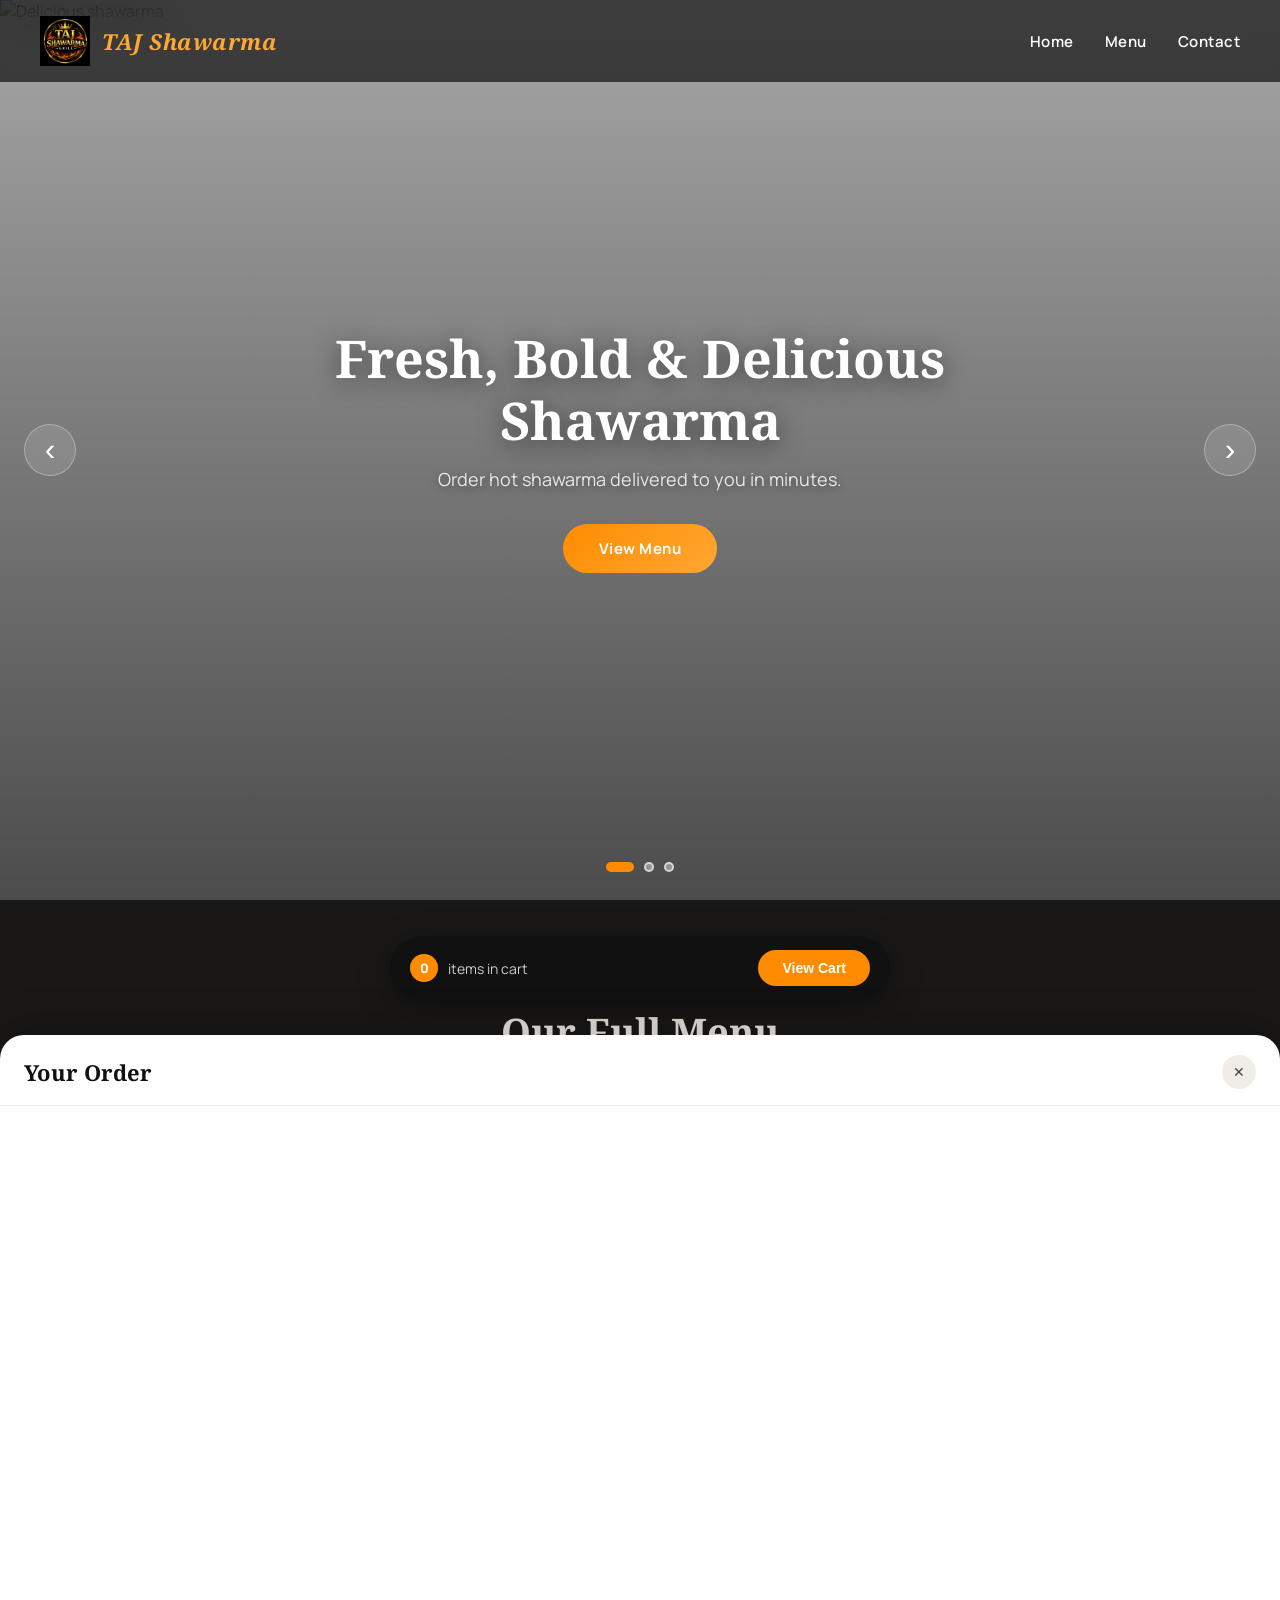
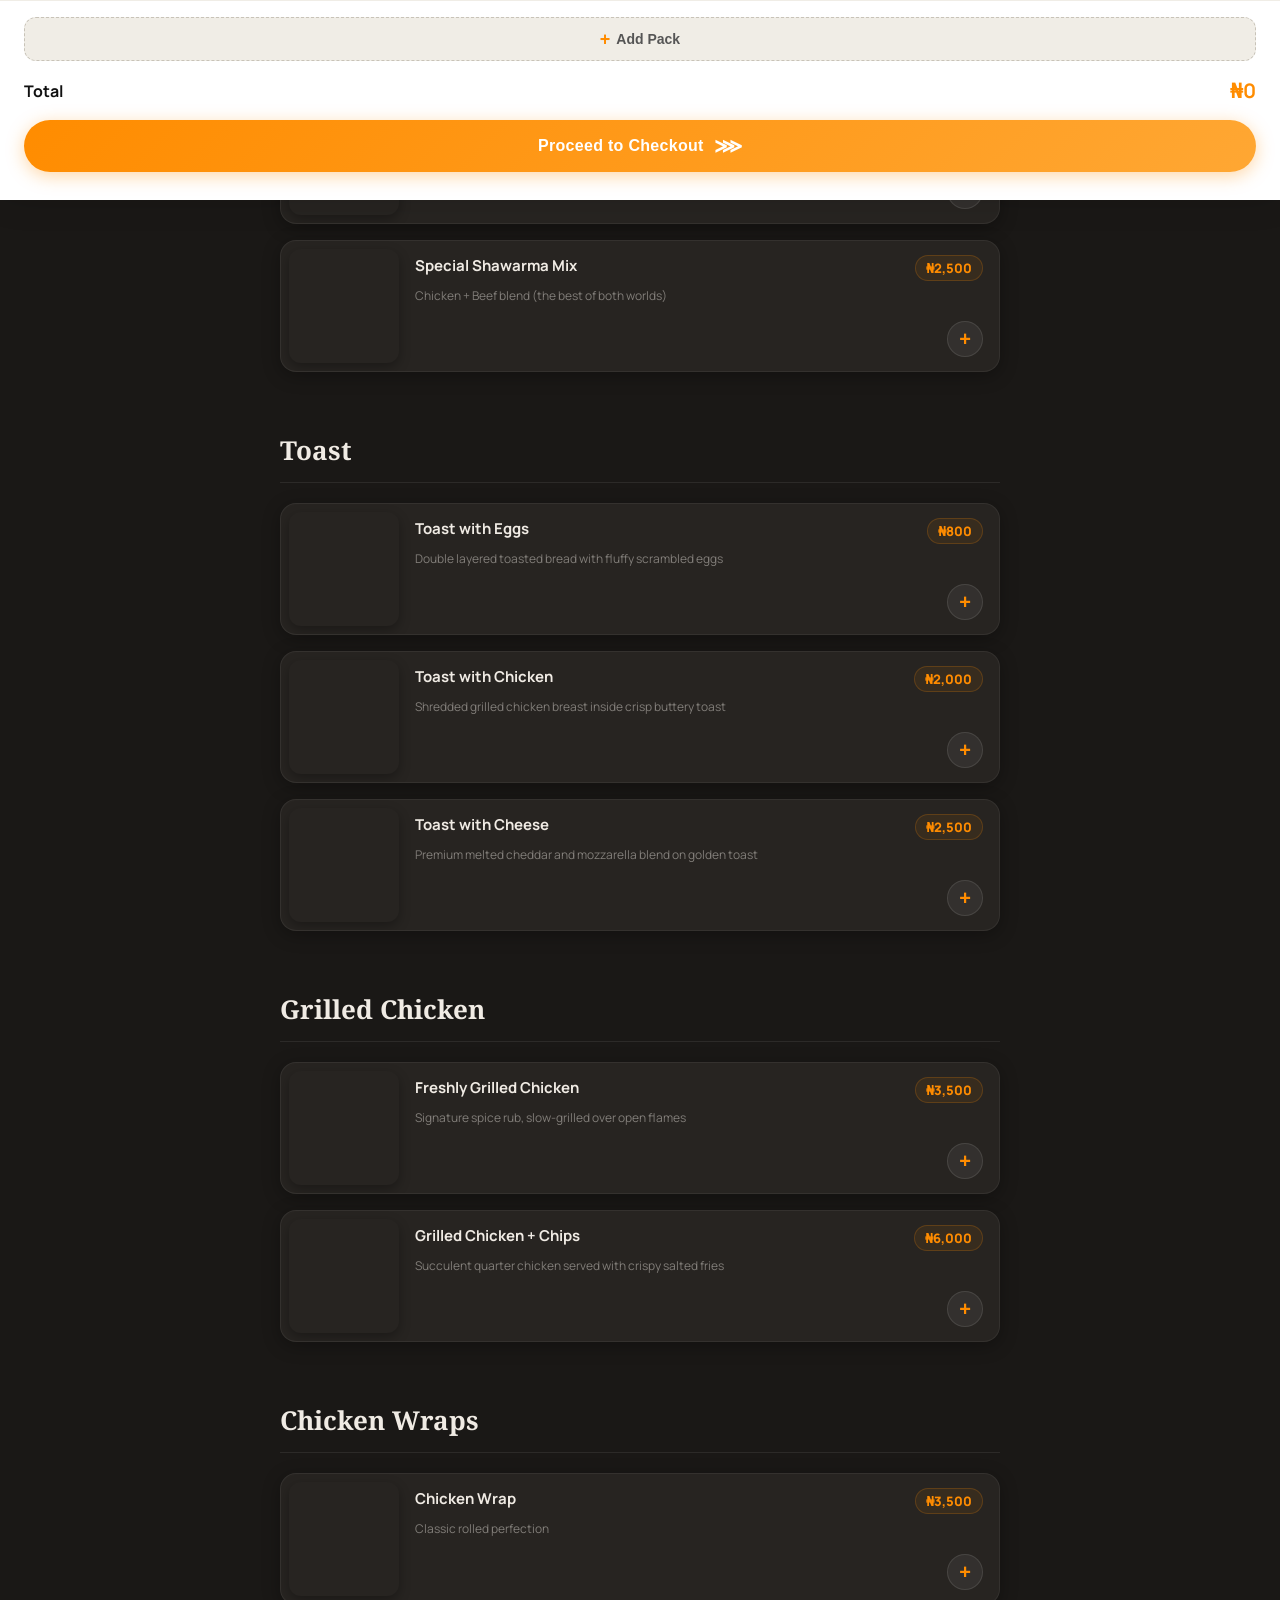
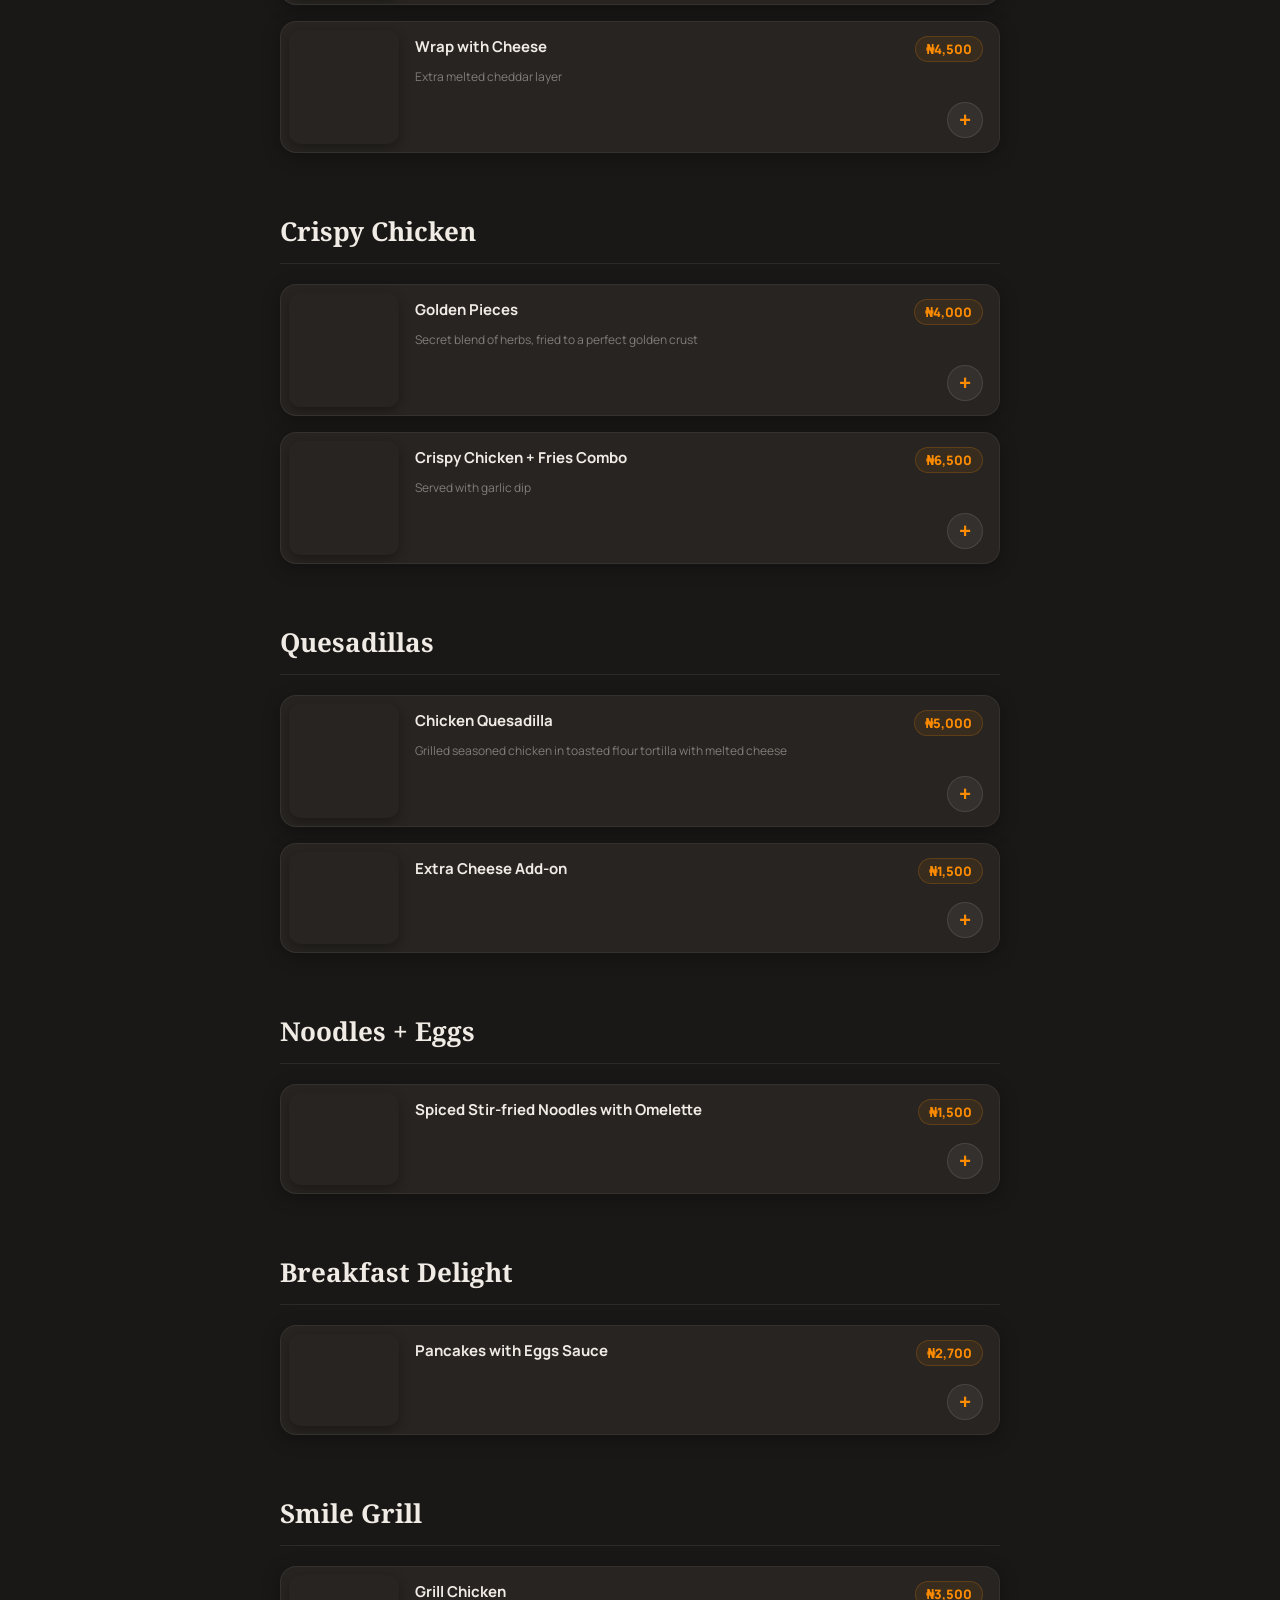
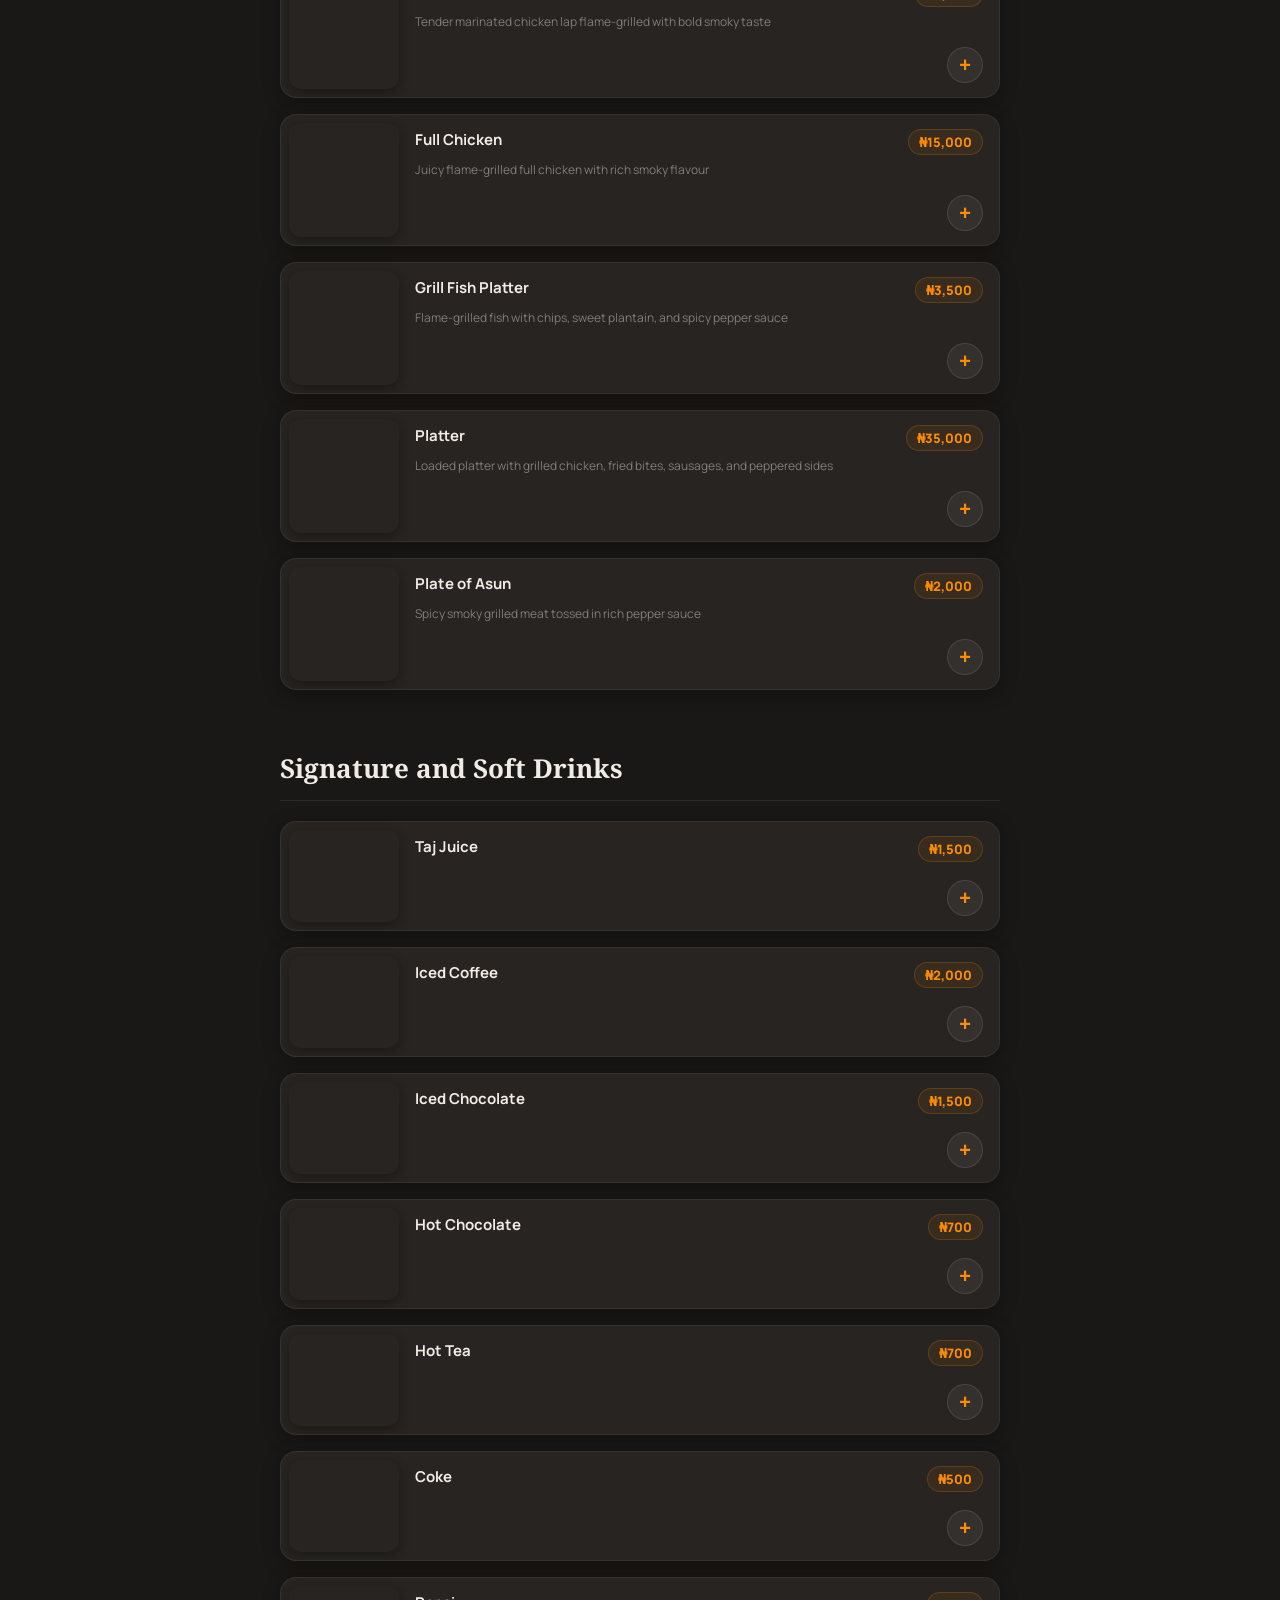
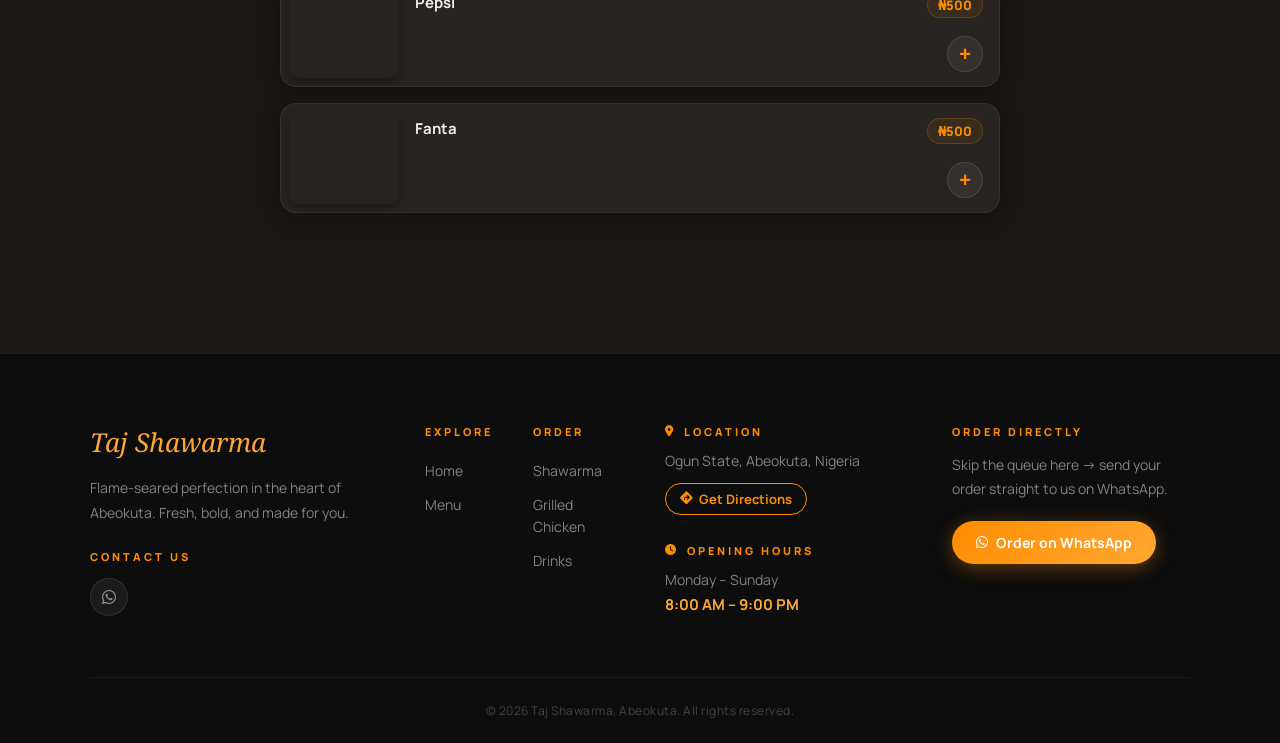
==== index.html @ 3cb5f91f "Flatten repo structure, removing redundant nested taj-restaurant/ folder Site files now live at the " ====
<!DOCTYPE html>
<html lang="en">
<head>
    <meta charset="UTF-8">
    <meta name="viewport" content="width=device-width, initial-scale=1.0">

    <!-- Open Graph — controls preview on WhatsApp, Twitter, Facebook etc -->
    <meta property="og:title" content="TAJ Shawarma — Order Fresh & Delicious Shawarma">
    <meta property="og:description" content="Order hot shawarma, grilled chicken, and our best delicacies. Fresh, bold and made for you in the heart of Abeokuta.">
    <meta property="og:image" content="https://tajshawarmahub.com/images/logo.png">
    <meta property="og:url" content="https://tajshawarmahub.com">
    <meta property="og:type" content="website">
    <meta property="og:site_name" content="TAJ Shawarma">

    <!-- WhatsApp specifically uses these -->
    <meta name="description" content="Order hot shawarma, grilled chicken, and our best delicacies. Fresh, bold and made for you in the heart of Abeokuta.">

    <!-- Twitter/X card -->
    <meta name="twitter:card" content="summary_large_image">
    <meta name="twitter:title" content="TAJ Shawarma — Order Fresh & Delicious Shawarma">
    <meta name="twitter:description" content="Order hot shawarma, grilled chicken, and our best delicacies. Fresh, bold and made for you in the heart of Abeokuta.">
    <meta name="twitter:image" content="https://tajshawarmahub.com/images/logo.png">
    
    <!-- Match status bar and browser chrome to site background -->
    <meta name="theme-color" content="#111110">
    <meta name="apple-mobile-web-app-status-bar-style" content="black-translucent">
    <title>TAJ Shawarma</title>

    <link rel="stylesheet" href="styles.css">

    <!-- ICONS -->
    <link rel="stylesheet" href="https://cdnjs.cloudflare.com/ajax/libs/font-awesome/6.5.0/css/all.min.css">

    <link rel="icon" type="image/x-icon" href="/favicon.ico">
    <link rel="icon" type="image/png" sizes="32x32" href="/favicon-32x32.png">
    <link rel="icon" type="image/png" sizes="16x16" href="/favicon-16x16.png">
    <link rel="apple-touch-icon" sizes="180x180" href="/apple-touch-icon.png">
    <link rel="android-chrome" sizes="192x192" href="/android-chrome-192x192.png">
    <link rel="android-chrome" sizes="512x512" href="/android-chrome-512x512.png">


    <!-- FONTS -->
    <link href="https://fonts.googleapis.com/css2?family=Noto+Serif:ital,wght@0,300;0,700;1,300;1,700&family=Manrope:wght@300;400;600;800&display=swap" rel="stylesheet">
</head>
<body>

<!-- NAVBAR -->
  <header class="navbar">
    <a href="#home" class="navbar-brand">
      <img src="images/logo.png" alt="Taj Shawarma Logo" class="logo">
      <span class="brand-name">TAJ Shawarma</span>
      
    </a>

      <nav>
        <a href="#home">Home</a>
        <a href="#menu">Menu</a>
        <a href="#footer-contact">Contact</a>
    </nav>

    <!-- HAMBURGER BUTTON -->
    <button class="hamburger" id="hamburgerBtn" aria-label="Open menu">
      <span></span>
      <span></span>
      <span></span>
    </button>

    <!-- MOBILE NAV OVERLAY -->
    <div class="mobile-nav-overlay" id="mobileNavOverlay"></div>

    <!-- MOBILE NAV DROPDOWN -->
    <div class="mobile-nav" id="mobileNav">
      <a href="#home" class="mobile-nav-link" onclick="closeHamburger()">Home</a>
      <a href="#menu" class="mobile-nav-link" onclick="closeHamburger()">Menu</a>
      <a href="#footer-contact" class="mobile-nav-link" onclick="closeHamburger()">Contact</a>
    </div>
  </header>

<!-- HERO SECTION -->
<!-- HERO SLIDER SECTION -->
<section id="home" class="hero-slider">

  <div class="slides">
    <div class="slide active">
      <img src="https://images.unsplash.com/photo-1424847651672-bf20a4b0982b?auto=format&fit=crop&w=1350&q=80" alt="Delicious shawarma">
      <div class="hero-text">
        <h2>Fresh, Bold & Delicious Shawarma</h2>
        <p>Order hot shawarma delivered to you in minutes.</p>
        <a href="#menu" class="btn">View Menu</a>
      </div>
    </div>
    <div class="slide">
      <img src="https://plus.unsplash.com/premium_photo-1679434137712-8b25bb94301a?q=80&w=1170&auto=format&fit=crop&ixlib=rb-4.1.0&ixid=M3wxMjA3fDB8MHxwaG90by1wYWdlfHx8fGVufDB8fHx8fA%3D%3D" alt="Friends eating together">
      <div class="hero-text">
        <h2>Enjoy Shawarma with Friends</h2>
        <p>Delicious meals for everyone.</p>
        <a href="#menu" class="btn">View Menu</a>
      </div>
    </div>
    <div class="slide">
      <img src="https://images.unsplash.com/photo-1504674900247-0877df9cc836?auto=format&fit=crop&w=1350&q=80" alt="Happy diners enjoying food">
      <div class="hero-text">
        <h2>Happy Moments, Great Food</h2>
        <p>Join us for a delicious dining experience.</p>
        <a href="#menu" class="btn">View Menu</a>
      </div>
    </div>
  </div>

  <!-- Overlay content
  <div class="hero-overlay"></div>
  <div class="hero-text">
    <span class="hero-badge">🔥 Hot & Fresh Daily</span>
    <h2>Fresh, Bold and Delicious Shawarma</h2>
    <p>Order hot shawarma delivered to you in minutes.</p>
    <a href="#menu" class="btn">View Menu</a>
  </div> -->

  <!-- Dot indicators -->
  <div class="slider-dots">
    <span class="dot active" onclick="goToSlide(0)"></span>
    <span class="dot" onclick="goToSlide(1)"></span>
    <span class="dot" onclick="goToSlide(2)"></span>
  </div>

  <!-- Arrow controls -->
  <button class="slider-arrow left" onclick="changeSlide(-1)">&#8249;</button>
  <button class="slider-arrow right" onclick="changeSlide(1)">&#8250;</button>

</section>

<!-- MENU SECTION -->
<section id="menu" class="menu">

  <div class="section-label">What We Serve</div>
  <h2>Our Full Menu</h2>

  <div class="menu-nav">
    <a href="#shawarma" class="menu-nav-btn">Shawarma</a>
    <a href="#toast" class="menu-nav-btn">Toast</a>
    <a href="#grilled-chicken" class="menu-nav-btn">Grilled Chicken</a>
    <a href="#chicken-wraps" class="menu-nav-btn">Wraps</a>
    <a href="#crispy-chicken" class="menu-nav-btn">Crispy Chicken</a>
    <a href="#quesadillas" class="menu-nav-btn">Quesadillas</a>
    <a href="#noodles-eggs" class="menu-nav-btn">Noodles</a>
    <a href="#breakfast-delight" class="menu-nav-btn">Breakfast</a>
    <a href="#smile-grill" class="menu-nav-btn">Smile Grill</a>
    <a href="#drinks" class="menu-nav-btn">Drinks</a>
  </div>


    <!-- SHAWARMA -->
  <div class="menu-category" id="shawarma">
    <div class="category-header">
      <h3>Shawarma</h3>
    </div>
    <ul>
      <li class="has-img" style="--item-bg: url('https://i.ibb.co/KjhT3j0z/Chicken-Shawarma.jpg')"
        data-name="Chicken Shawarma Single" data-price="2200">
        <div class="item-body">
        <div class="item-top">
          <span class="item-name">Chicken Shawarma <span class="item-variant">Single</span></span>
          <span class="item-price">₦2,200</span>
        </div>
        <p class="item-desc">Thinly sliced marinated chicken with authentic spices and creamy tahini sauce</p>
        <div class="item-add-btn" data-price="₦2,200">
          <div class="qty-box">
            <button class="qty-minus" style="display:none">−</button>
            <span class="qty-count" style="display:none">0</span>
            <button class="qty-plus">+</button>
          </div>
        </div>
        </div>
      </li>

      <li class="has-img" style="--item-bg: url('https://images.bolt.eu/store/2024/2024-05-23/8cba39e0-ebcb-4081-8398-24c038b699c0.jpeg')"
        data-name="Chicken Shawarma Double" data-price="2700">
        <div class="item-body">
        <div class="item-top">
          <span class="item-name">Chicken Shawarma <span class="item-variant">Double</span></span>
          <span class="item-price">₦2,700</span>
        </div>
        <p class="item-desc">Double portion with same authentic flavour, twice the satisfaction</p>
        <div class="item-add-btn" data-price="₦2,700">
          <div class="qty-box">
            <button class="qty-minus" style="display:none">−</button>
            <span class="qty-count" style="display:none">0</span>
            <button class="qty-plus">+</button>
          </div>
        </div>
        </div>
      </li>

      <li class="has-img" style="--item-bg: url('https://images.unsplash.com/photo-1719282432114-45fd6c6df642?q=80&w=1170&auto=format&fit=crop&ixlib=rb-4.1.0&ixid=M3wxMjA3fDB8MHxwaG90by1wYWdlfHx8fGVufDB8fHx8fA%3D%3D')"
        data-name="Beef Shawarma Single" data-price="2200">
        <div class="item-body">
        <div class="item-top">
          <span class="item-name">Beef Shawarma <span class="item-variant">Single</span></span>
          <span class="item-price">₦2,200</span>
        </div>
        <p class="item-desc">Prime beef strips slow-roasted with middle-eastern herbs and fresh vegetables</p>
        <div class="item-add-btn" data-price="₦2,200">
          <div class="qty-box">
            <button class="qty-minus" style="display:none">−</button>
            <span class="qty-count" style="display:none">0</span>
            <button class="qty-plus">+</button>
          </div>
        </div>
        </div>
      </li>

      <li class="has-img" style="--item-bg: url('https://i.ibb.co/Y7QQLrrd/Beef-Shawarma.jpg')"
        data-name="Beef Shawarma Double" data-price="2500">
        <div class="item-body">
        <div class="item-top">
          <span class="item-name">Beef Shawarma <span class="item-variant">Double</span></span>
          <span class="item-price">₦2,500</span>
        </div>
        <p class="item-desc">Double portion of slow-roasted prime beef</p>
        <div class="item-add-btn" data-price="₦2,500">
          <div class="qty-box">
            <button class="qty-minus" style="display:none">−</button>
            <span class="qty-count" style="display:none">0</span>
            <button class="qty-plus">+</button>
          </div>
        </div>
        </div>
      </li>

      <li class="has-img" style="--item-bg: url('https://tse3.mm.bing.net/th/id/OIP.FWAiS4ijzWME-Ws7s1Ph1wHaHa?rs=1&pid=ImgDetMain&o=7&rm=3')"
        data-name="Special Shawarma Mix" data-price="2500">
        <div class="item-body">
        <div class="item-top">
          <span class="item-name">Special Shawarma Mix</span>
          <span class="item-price">₦2,500</span>
        </div>
        <p class="item-desc">Chicken + Beef blend (the best of both worlds)</p>
        <div class="item-add-btn" data-price="₦2,500">
          <div class="qty-box">
            <button class="qty-minus" style="display:none">−</button>
            <span class="qty-count" style="display:none">0</span>
            <button class="qty-plus">+</button>
          </div>
        </div>
        </div>
      </li>
    </ul>
  </div>

  <!-- TOAST -->
  <div class="menu-category" id="toast">
    <div class="category-header">
      <h3>Toast</h3>
    </div>
    <ul>
      <li class="has-img" style="--item-bg: url('https://images.unsplash.com/photo-1617979417434-d80fbd960c90?q=80&w=1170&auto=format&fit=crop&ixlib=rb-4.1.0&ixid=M3wxMjA3fDB8MHxwaG90by1wYWdlfHx8fGVufDB8fHx8fA%3D%3D')"
        data-name="Toast with Eggs" data-price="800">
        <div class="item-body">
        <div class="item-top">
          <span class="item-name">Toast with Eggs</span>
          <span class="item-price">₦800</span>
        </div>
        <p class="item-desc">Double layered toasted bread with fluffy scrambled eggs</p>
        <div class="item-add-btn" data-price="₦800">
          <div class="qty-box">
            <button class="qty-minus" style="display:none">−</button>
            <span class="qty-count" style="display:none">0</span>
            <button class="qty-plus">+</button>
          </div>
        </div>
        </div>
      </li>

      <li class="has-img" style="--item-bg: url('https://i.ibb.co/bgL2cFb5/Toast.jpg')"
        data-name="Toast with Chicken" data-price="2000">
        <div class="item-body">
        <div class="item-top">
          <span class="item-name">Toast with Chicken</span>
          <span class="item-price">₦2,000</span>
        </div>
        <p class="item-desc">Shredded grilled chicken breast inside crisp buttery toast</p>
        <div class="item-add-btn" data-price="₦2,000">
          <div class="qty-box">
            <button class="qty-minus" style="display:none">−</button>
            <span class="qty-count" style="display:none">0</span>
            <button class="qty-plus">+</button>
          </div>
        </div>
        </div>
      </li>

      <li class="has-img" style="--item-bg: url('https://images.unsplash.com/photo-1528736235302-52922df5c122?auto=format&fit=crop&w=600&q=80')"
        data-name="Toast with Cheese" data-price="2500">
        <div class="item-body">
        <div class="item-top">
          <span class="item-name">Toast with Cheese</span>
          <span class="item-price">₦2,500</span>
        </div>
        <p class="item-desc">Premium melted cheddar and mozzarella blend on golden toast</p>
        <div class="item-add-btn" data-price="₦2,500">
          <div class="qty-box">
            <button class="qty-minus" style="display:none">−</button>
            <span class="qty-count" style="display:none">0</span>
            <button class="qty-plus">+</button>
          </div>
        </div>
        </div>
      </li>
    </ul>
  </div>

  <!-- GRILLED CHICKEN -->
  <div class="menu-category" id="grilled-chicken">
    <div class="category-header">
      <h3>Grilled Chicken</h3>
    </div>
    <ul>
      <li class="has-img" style="--item-bg: url('https://tse3.mm.bing.net/th/id/OIP.ZSlvjta1sApGPjA5KVGHiwHaHa?rs=1&pid=ImgDetMain&o=7&rm=3')"
        data-name="Freshly Grilled Chicken" data-price="3500">
        <div class="item-body">
        <div class="item-top">
          <span class="item-name">Freshly Grilled Chicken</span>
          <span class="item-price">₦3,500</span>
        </div>
        <p class="item-desc">Signature spice rub, slow-grilled over open flames</p>
        <div class="item-add-btn" data-price="₦3,500">
          <div class="qty-box">
            <button class="qty-minus" style="display:none">−</button>
            <span class="qty-count" style="display:none">0</span>
            <button class="qty-plus">+</button>
          </div>
        </div>
        </div>
      </li>

      <li class="has-img" style="--item-bg: url('https://i.ibb.co/8nGn46Mm/Chicken-and-Chips.jpg')"
        data-name="Grilled Chicken + Chips" data-price="6000">
        <div class="item-body">
        <div class="item-top">
          <span class="item-name">Grilled Chicken + Chips</span>
          <span class="item-price">₦6,000</span>
        </div>
        <p class="item-desc">Succulent quarter chicken served with crispy salted fries</p>
        <div class="item-add-btn" data-price="₦6,000">
          <div class="qty-box">
            <button class="qty-minus" style="display:none">−</button>
            <span class="qty-count" style="display:none">0</span>
            <button class="qty-plus">+</button>
          </div>
        </div>
        </div>
      </li>
    </ul>
  </div>

  <!-- CHICKEN WRAPS -->
  <div class="menu-category" id="chicken-wraps">
    <div class="category-header">
      <h3>Chicken Wraps</h3>
    </div>
    <ul>
      <li class="has-img" style="--item-bg: url('https://i.ibb.co/hRXfQtCL/Chicken-Wrap.jpg')"
        data-name="Chicken Wrap" data-price="3500">
        <div class="item-body">
        <div class="item-top">
          <span class="item-name">Chicken Wrap</span>
          <span class="item-price">₦3,500</span>
        </div>
        <p class="item-desc">Classic rolled perfection</p>
        <div class="item-add-btn" data-price="₦3,500">
          <div class="qty-box">
            <button class="qty-minus" style="display:none">−</button>
            <span class="qty-count" style="display:none">0</span>
            <button class="qty-plus">+</button>
          </div>
        </div>
        </div>
      </li>

      <li class="has-img" style="--item-bg: url('https://tse3.mm.bing.net/th/id/OIP.bn5Z5ETK8wUtoXwpkFj-nwHaI9?rs=1&pid=ImgDetMain&o=7&rm=3')"
        data-name="Wrap with Cheese" data-price="4500">
        <div class="item-body">
        <div class="item-top">
          <span class="item-name">Wrap with Cheese</span>
          <span class="item-price">₦4,500</span>
        </div>
        <p class="item-desc">Extra melted cheddar layer</p>
        <div class="item-add-btn" data-price="₦4,500">
          <div class="qty-box">
            <button class="qty-minus" style="display:none">−</button>
            <span class="qty-count" style="display:none">0</span>
            <button class="qty-plus">+</button>
          </div>
        </div>
        </div>
      </li>
    </ul>
  </div>

  <!-- CRISPY CHICKEN -->
  <div class="menu-category" id="crispy-chicken">
    <div class="category-header">
      <h3>Crispy Chicken</h3>
    </div>
    <ul>
      <li class="has-img" style="--item-bg: url('https://media.istockphoto.com/id/178381854/photo/three-pieces-of-fries-chicken-stacked-on-small-plate.jpg?s=170667a&w=0&k=20&c=hpvVls46t-u62W-ro908dzXBl8lhlgNxkOycTzVu4TY=')"
        data-name="Golden Pieces" data-price="4000">
        <div class="item-body">
        <div class="item-top">
          <span class="item-name">Golden Pieces</span>
          <span class="item-price">₦4,000</span>
        </div>
        <p class="item-desc">Secret blend of herbs, fried to a perfect golden crust</p>
        <div class="item-add-btn" data-price="₦4,000">
          <div class="qty-box">
            <button class="qty-minus" style="display:none">−</button>
            <span class="qty-count" style="display:none">0</span>
            <button class="qty-plus">+</button>
          </div>
        </div>
        </div>
      </li>

      <li class="has-img" style="--item-bg: url('https://media.istockphoto.com/id/1339624193/photo/chicken-strips.jpg?s=612x612&w=0&k=20&c=Z1i3xsG1bmA7UM1FQBGSyPjNAF7vPN9T5usJ_Jv8PGA=')"
        data-name="Crispy Chicken + Fries Combo" data-price="6500">
        <div class="item-body">
        <div class="item-top">
          <span class="item-name">Crispy Chicken + Fries Combo</span>
          <span class="item-price">₦6,500</span>
        </div>
        <p class="item-desc">Served with garlic dip</p>
        <div class="item-add-btn" data-price="₦6,500">
          <div class="qty-box">
            <button class="qty-minus" style="display:none">−</button>
            <span class="qty-count" style="display:none">0</span>
            <button class="qty-plus">+</button>
          </div>
        </div>
        </div>
      </li>
    </ul>
  </div>

  <!-- QUESADILLAS -->
  <div class="menu-category" id="quesadillas">
    <div class="category-header">
      <h3>Quesadillas</h3>
    </div>
    <ul>
      <li class="has-img" style="--item-bg: url('https://i.ibb.co/9zf8j9H/Quesadillas.jpg')"
        data-name="Chicken Quesadilla" data-price="5000">
        <div class="item-body">
        <div class="item-top">
          <span class="item-name">Chicken Quesadilla</span>
          <span class="item-price">₦5,000</span>
        </div>
        <p class="item-desc">Grilled seasoned chicken in toasted flour tortilla with melted cheese</p>
        <div class="item-add-btn" data-price="₦5,000">
          <div class="qty-box">
            <button class="qty-minus" style="display:none">−</button>
            <span class="qty-count" style="display:none">0</span>
            <button class="qty-plus">+</button>
          </div>
        </div>
        </div>
      </li>

      <li class="has-img" style="--item-bg: url('https://images.unsplash.com/photo-1683314573424-b0da0c795a07?q=80&w=1170&auto=format&fit=crop&ixlib=rb-4.1.0&ixid=M3wxMjA3fDB8MHxwaG90by1wYWdlfHx8fGVufDB8fHx8fA%3D%3D')"
        data-name="Extra Cheese Add-on" data-price="1500">
        <div class="item-body">
        <div class="item-top">
          <span class="item-name">Extra Cheese Add-on</span>
          <span class="item-price">₦1,500</span>
        </div>
        <div class="item-add-btn" data-price="₦1,500">
          <div class="qty-box">
            <button class="qty-minus" style="display:none">−</button>
            <span class="qty-count" style="display:none">0</span>
            <button class="qty-plus">+</button>
          </div>
        </div>
        </div>
      </li>
    </ul>
  </div>

  <!-- NOODLES & EGGS -->
  <div class="menu-category" id="noodles-eggs">
    <div class="category-header">
      <h3>Noodles + Eggs</h3>
    </div>
    <ul>
      <li class="has-img" style="--item-bg: url('https://i.ibb.co/nskr1y2n/Noodles-and-eggs.jpg')"
        data-name="Spiced Stir-fried Noodles with Omelette" data-price="1500">
        <div class="item-body">
        <div class="item-top">
          <span class="item-name">Spiced Stir-fried Noodles with Omelette</span>
          <span class="item-price">₦1,500</span>
        </div>
        <div class="item-add-btn" data-price="₦1,500">
          <div class="qty-box">
            <button class="qty-minus" style="display:none">−</button>
            <span class="qty-count" style="display:none">0</span>
            <button class="qty-plus">+</button>
          </div>
        </div>
        </div>
      </li>
    </ul>
  </div>

  <!-- BREAKFAST DELIGHT -->
  <div class="menu-category" id="breakfast-delight">
    <div class="category-header">
      <h3>Breakfast Delight</h3>
    </div>
    <ul>
      <li class="has-img" style="--item-bg: url('https://images.unsplash.com/photo-1567620905732-2d1ec7ab7445?auto=format&fit=crop&w=600&q=80')"
        data-name="Pancakes with Eggs Sauce" data-price="2700">
        <div class="item-body">
        <div class="item-top">
          <span class="item-name">Pancakes with Eggs Sauce</span>
          <span class="item-price">₦2,700</span>
        </div>
        <div class="item-add-btn" data-price="₦2,700">
          <div class="qty-box">
            <button class="qty-minus" style="display:none">−</button>
            <span class="qty-count" style="display:none">0</span>
            <button class="qty-plus">+</button>
          </div>
        </div>
        </div>
      </li>
    </ul>
  </div>

  <!-- SMILE GRILL -->
  <div class="menu-category" id="smile-grill">
    <div class="category-header">
      <h3>Smile Grill</h3>
    </div>
    <ul>
      <li class="has-img" style="--item-bg: url('https://i.ibb.co/5g3PgL83/Grilled-chicken.jpg')"
        data-name="Grill Chicken" data-price="3500">
        <div class="item-body">
        <div class="item-top">
          <span class="item-name">Grill Chicken</span>
          <span class="item-price">₦3,500</span>
        </div>
        <p class="item-desc">Tender marinated chicken lap flame-grilled with bold smoky taste</p>
        <div class="item-add-btn" data-price="₦3,500">
          <div class="qty-box">
            <button class="qty-minus" style="display:none">−</button>
            <span class="qty-count" style="display:none">0</span>
            <button class="qty-plus">+</button>
          </div>
        </div>
        </div>
      </li>

      <li class="has-img" style="--item-bg: url('https://tse1.mm.bing.net/th/id/OIP.4eDwaq710LGubCPSLOVScQHaHa?rs=1&pid=ImgDetMain&o=7&rm=3')"
        data-name="Full Chicken" data-price="15000">
        <div class="item-body">
        <div class="item-top">
          <span class="item-name">Full Chicken</span>
          <span class="item-price">₦15,000</span>
        </div>
        <p class="item-desc">Juicy flame-grilled full chicken with rich smoky flavour</p>
        <div class="item-add-btn" data-price="₦15,000">
          <div class="qty-box">
            <button class="qty-minus" style="display:none">−</button>
            <span class="qty-count" style="display:none">0</span>
            <button class="qty-plus">+</button>
          </div>
        </div>
        </div>
      </li>

      <li class="has-img" style="--item-bg: url('https://i.ibb.co/tPp9rr2Q/Fish-platter.jpg')"
        data-name="Grill Fish Platter" data-price="3500">
        <div class="item-body">
        <div class="item-top">
          <span class="item-name">Grill Fish Platter</span>
          <span class="item-price">₦3,500</span>
        </div>
        <p class="item-desc">Flame-grilled fish with chips, sweet plantain, and spicy pepper sauce</p>
        <div class="item-add-btn" data-price="₦3,500">
          <div class="qty-box">
            <button class="qty-minus" style="display:none">−</button>
            <span class="qty-count" style="display:none">0</span>
            <button class="qty-plus">+</button>
          </div>
        </div>
        </div>
      </li>

      <li class="has-img" style="--item-bg: url('https://i.ibb.co/0Vsn3BzD/Platter.jpg')"
        data-name="Platter" data-price="35000">
        <div class="item-body">
        <div class="item-top">
          <span class="item-name">Platter</span>
          <span class="item-price">₦35,000</span>
        </div>
        <p class="item-desc">Loaded platter with grilled chicken, fried bites, sausages, and peppered sides</p>
        <div class="item-add-btn" data-price="₦35,000">
          <div class="qty-box">
            <button class="qty-minus" style="display:none">−</button>
            <span class="qty-count" style="display:none">0</span>
            <button class="qty-plus">+</button>
          </div>
        </div>
        </div>
      </li>
      
      <li class="has-img" style="--item-bg: url('https://i0.wp.com/palatablepastime.com/wp-content/uploads/2019/01/ethiopian-beef-siga-tibs-sq.jpg?w=1650&ssl=1')"
        data-name="Plate of Asun" data-price="2000">
        <div class="item-body">
        <div class="item-top">
          <span class="item-name">Plate of Asun</span>
          <span class="item-price">₦2,000</span>
        </div>
        <p class="item-desc">Spicy smoky grilled meat tossed in rich pepper sauce</p>
        <div class="item-add-btn" data-price="₦2,000">
          <div class="qty-box">
            <button class="qty-minus" style="display:none">−</button>
            <span class="qty-count" style="display:none">0</span>
            <button class="qty-plus">+</button>
          </div>
        </div>
        </div>
      </li>

     </ul>
  </div>
  
  <!-- DRINKS -->
  <div class="menu-category" id="drinks">
    <div class="category-header">
      <h3>Signature and Soft Drinks</h3>
    </div>
    <ul>
      <li class="has-img" style="--item-bg: url('https://i.ibb.co/DDDJ3z2R/Taj-juice.jpg')"
        data-name="Taj Juice" data-price="1500">
        <div class="item-body">
        <div class="item-top">
          <span class="item-name">Taj Juice</span>
          <span class="item-price">₦1,500</span>
        </div>
        <div class="item-add-btn" data-price="₦1,500">
          <div class="qty-box">
            <button class="qty-minus" style="display:none">−</button>
            <span class="qty-count" style="display:none">0</span>
            <button class="qty-plus">+</button>
          </div>
        </div>
        </div>
      </li>

      <li class="has-img" style="--item-bg: url('https://images.unsplash.com/photo-1517701604599-bb29b565090c?auto=format&fit=crop&w=600&q=80')"
        data-name="Iced Coffee" data-price="2000">
        <div class="item-body">
        <div class="item-top">
          <span class="item-name">Iced Coffee</span>
          <span class="item-price">₦2,000</span>
        </div>
        <div class="item-add-btn" data-price="₦2,000">
          <div class="qty-box">
            <button class="qty-minus" style="display:none">−</button>
            <span class="qty-count" style="display:none">0</span>
            <button class="qty-plus">+</button>
          </div>
        </div>
        </div>
      </li>

      <li class="has-img" style="--item-bg: url('https://images.unsplash.com/photo-1515316416554-1af1fbca57a2?q=80&w=764&auto=format&fit=crop&ixlib=rb-4.1.0&ixid=M3wxMjA3fDB8MHxwaG90by1wYWdlfHx8fGVufDB8fHx8fA%3D%3D')"
        data-name="Iced Chocolate" data-price="1500">
        <div class="item-body">
        <div class="item-top">
          <span class="item-name">Iced Chocolate</span>
          <span class="item-price">₦1,500</span>
        </div>
        <div class="item-add-btn" data-price="₦1,500">
          <div class="qty-box">
            <button class="qty-minus" style="display:none">−</button>
            <span class="qty-count" style="display:none">0</span>
            <button class="qty-plus">+</button>
          </div>
        </div>
        </div>
      </li>

      <li class="has-img" style="--item-bg: url('https://images.unsplash.com/photo-1542990253-0d0f5be5f0ed?q=80&w=687&auto=format&fit=crop&ixlib=rb-4.1.0&ixid=M3wxMjA3fDB8MHxwaG90by1wYWdlfHx8fGVufDB8fHx8fA%3D%3D')"
        data-name="Hot Chocolate" data-price="700">
        <div class="item-body">
        <div class="item-top">
          <span class="item-name">Hot Chocolate</span>
          <span class="item-price">₦700</span>
        </div>
        <div class="item-add-btn" data-price="₦700">
          <div class="qty-box">
            <button class="qty-minus" style="display:none">−</button>
            <span class="qty-count" style="display:none">0</span>
            <button class="qty-plus">+</button>
          </div>
        </div>
        </div>
      </li>

      <li class="has-img" style="--item-bg: url('https://images.unsplash.com/photo-1610137312377-f2334bc3b279?q=80&w=687&auto=format&fit=crop&ixlib=rb-4.1.0&ixid=M3wxMjA3fDB8MHxwaG90by1wYWdlfHx8fGVufDB8fHx8fA%3D%3D')"
        data-name="Hot Tea" data-price="700">
        <div class="item-body">
        <div class="item-top">
          <span class="item-name">Hot Tea</span>
          <span class="item-price">₦700</span>
        </div>
        <div class="item-add-btn" data-price="₦700">
          <div class="qty-box">
            <button class="qty-minus" style="display:none">−</button>
            <span class="qty-count" style="display:none">0</span>
            <button class="qty-plus">+</button>
          </div>
        </div>
        </div>
      </li>

      <li class="has-img" style="--item-bg: url('https://blog.overnightprints.com/wp-content/uploads/2017/01/Coca-Cola-bottle_400x600.jpg')"
        data-name="Coke" data-price="500">
        <div class="item-body">
        <div class="item-top">
          <span class="item-name">Coke</span>
          <span class="item-price">₦500</span>
        </div>
        <div class="item-add-btn" data-price="₦500">
          <div class="qty-box">
            <button class="qty-minus" style="display:none">−</button>
            <span class="qty-count" style="display:none">0</span>
            <button class="qty-plus">+</button>
          </div>
        </div>
        </div>
      </li>

      <li class="has-img" style="--item-bg: url('https://tse3.mm.bing.net/th/id/OIP.O85fAbVot7SXPmT4Q4_SYwHaHa?rs=1&pid=ImgDetMain&o=7&rm=3')"
        data-name="Pepsi" data-price="500">
        <div class="item-body">
        <div class="item-top">
          <span class="item-name">Pepsi</span>
          <span class="item-price">₦500</span>
        </div>
        <div class="item-add-btn" data-price="₦500">
          <div class="qty-box">
            <button class="qty-minus" style="display:none">−</button>
            <span class="qty-count" style="display:none">0</span>
            <button class="qty-plus">+</button>
          </div>
        </div>
        </div>
      </li>

      <li class="has-img" style="--item-bg: url('https://5.imimg.com/data5/SELLER/Default/2022/7/HQ/IH/YD/145631512/51k6u9u3nhl-sl1500--1000x1000.jpg')"
        data-name="Fanta" data-price="500">
        <div class="item-body">
        <div class="item-top">
          <span class="item-name">Fanta</span>
          <span class="item-price">₦500</span>
        </div>
        <div class="item-add-btn" data-price="₦500">
          <div class="qty-box">
            <button class="qty-minus" style="display:none">−</button>
            <span class="qty-count" style="display:none">0</span>
            <button class="qty-plus">+</button>
          </div>
        </div>
        </div>
      </li>
    </ul>
  </div>

</section>

<!-- FOOTER -->
<footer class="site-footer">

    <div class="footer-inner">

        <div class="footer-brand">
            <p class="footer-logo">Taj Shawarma</p>
            <p class="footer-tagline">Flame-seared perfection in the heart of Abeokuta. Fresh, bold, and made for you.</p>
            <div id="footer-contact">
              <p class="footer-contact-label">Contact Us</p>
              <div class="footer-socials">
                  <a href="https://wa.me/2348156137303" target="_blank"><i class="fa-brands fa-whatsapp"></i></a>
              </div>
          </div>
        </div>

        <div class="footer-links">
            <div class="footer-col">
                <h4>Explore</h4>
                <ul>
                    <li><a href="#home">Home</a></li>
                    <li><a href="#menu">Menu</a></li>
                </ul>
            </div>
            <div class="footer-col">
                <h4>Order</h4>
                <ul>
                    <li><a href="#shawarma">Shawarma</a></li>
                    <li><a href="#grilled-chicken">Grilled Chicken</a></li>
                    <li><a href="#drinks">Drinks</a></li>
                </ul>
            </div>
        </div>

        <div class="footer-info">
            <div class="footer-info-block">
                <h4><i class="fa-solid fa-location-dot"></i> Location</h4>
                <p>Ogun State, Abeokuta, Nigeria</p>
                <a href="https://maps.app.goo.gl/V3oubwwoCo2d2vrn6?g_st=iw" target="_blank" class="footer-directions">
                    <i class="fa-solid fa-diamond-turn-right"></i> Get Directions
                </a>
            </div>
            <div class="footer-info-block">
                <h4><i class="fa-solid fa-clock"></i> Opening Hours</h4>
                <p>Monday – Sunday</p>
                <p class="footer-hours">8:00 AM – 9:00 PM</p>
            </div>
        </div>

        <div class="footer-cta">
            <h4>Order Directly</h4>
            <p>Skip the queue here -> send your order straight to us on WhatsApp.</p>
            <a href="https://wa.me/2348156137303?text=Hello%20TAJ%20Shawarma,%20I%20want%20to%20order" target="_blank" class="footer-order-btn">
                <i class="fa-brands fa-whatsapp"></i> Order on WhatsApp
            </a>
        </div>

    </div>

    <div class="footer-bottom">
        <p>© 2026 Taj Shawarma, Abeokuta. All rights reserved.</p>
    </div>

</footer>

<script src="script.js"></script>

<!-- CART BAR -->
<div class="cart-bar" id="cartBar">
  <div class="cart-bar-left">
    <span class="cart-bar-count" id="cartBarCount">0</span>
    <span class="cart-bar-label">items in cart</span>
  </div>
  <button class="cart-bar-btn" onclick="openCart()">View Cart</button>
</div>

<!-- CART DRAWER -->
<div class="cart-overlay" id="cartOverlay" onclick="closeCart()"></div>

<div class="cart-drawer" id="cartDrawer">

  <div class="cart-drawer-header">
    <h3>Your Order</h3>
    <button class="cart-close" onclick="closeCart()">&#10005;</button>
  </div>

  <div class="cart-drawer-body" id="cartDrawerBody">
    <!-- Packs render here -->
  </div>

  <div class="cart-drawer-footer">
    <button class="cart-add-pack" onclick="addPack()">
      <span>+</span> Add Pack
    </button>
    <div class="cart-total-row">
      <span>Total</span>
      <span id="cartTotal">₦0</span>
    </div>
  <button class="cart-checkout" onclick="goToCheckout()">
    Proceed to Checkout <span class="checkout-arrow">⋙</span>
  </button>
  </div>

</div>
</body>
</html>
---- styles.css ----
/* ═══════════════════════════════════════
   TAJ SHAWARMA — MAIN STYLESHEET
   ═══════════════════════════════════════ */

/* ─── CSS VARIABLES ─── */
:root {
    --orange: #FF8C00;
    --orange-light: #FFA733;
    --orange-glow: rgba(255, 140, 0, 0.35);
    --dark: #0d0d0d;
    --dark-card: #1a1a1a;
    --white: #ffffff;
    --text-muted: #cccccc;
}

/* ─── RESET ─── */
* {
    margin: 0;
    padding: 0;
    box-sizing: border-box;
}

/* ─── BASE ─── */
body {
    background: #fff;
    font-family: 'Manrope', sans-serif;
    color: #111;
    -webkit-font-smoothing: antialiased;
}

h1, h2, h3,
.hero-slider .hero-text h2,
.menu h2,
.cart-drawer-header h3,
.menu-category h3,
.category-header h3 {
    font-family: 'Noto Serif', serif;
    font-weight: 700;
}

/* ═══════════════════════════════════════
   NAVBAR
   ═══════════════════════════════════════ */
.navbar {
    display: flex;
    justify-content: space-between;
    align-items: center;
    padding: 16px 40px;
    position: fixed;
    top: 0;
    width: 100%;
    z-index: 200;
    background: rgba(17, 17, 17, 0.7);
    backdrop-filter: blur(20px);
    -webkit-backdrop-filter: blur(20px);
}

.logo {
    height: 50px;
}

nav a {
    color: var(--white);
    margin-left: 28px;
    text-decoration: none;
    font-weight: 600;
    font-size: 15px;
    letter-spacing: 0.5px;
    position: relative;
    transition: color 0.3s;
}

nav a::after {
    content: '';
    position: absolute;
    bottom: -4px;
    left: 0;
    width: 0%;
    height: 2px;
    background: var(--orange);
    border-radius: 99px;
    transition: width 0.3s ease;
}

nav a:hover {
    color: var(--orange);
}

nav a:hover::after {
    width: 100%;
}

.navbar-brand {
    display: flex;
    align-items: center;
    gap: 12px;
    text-decoration: none;
}

.brand-name {
    font-family: 'Noto Serif', serif;
    font-style: italic;
    font-size: 22px;
    font-weight: 700;
    color: var(--orange-light);
    letter-spacing: 0.5px;
    white-space: nowrap;
}

/* ═══════════════════════════════════════
   HERO SLIDER
   ═══════════════════════════════════════ */
.hero-slider {
    position: relative;
    height: 100vh;
    height: 100svh;
    overflow: hidden;
}

.slides {
    position: relative;
    width: 100%;
    height: 100%;
}

.slide {
    position: absolute;
    inset: 0;
    opacity: 0;
    transition: opacity 1.1s ease;
    z-index: 0;
}

.slide.active {
    opacity: 1;
    z-index: 1;
}

.slide img {
    width: 100%;
    height: 100%;
    object-fit: cover;
    object-position: center;
    transform: scale(1.04);
    transition: transform 6s ease;
    display: block;
}

.slide.active img {
    transform: scale(1);
}

.slide::after {
    content: '';
    position: absolute;
    inset: 0;
    background: linear-gradient(to bottom, rgba(0,0,0,0.35) 0%, rgba(0,0,0,0.70) 100%);
    z-index: 1;
}

.hero-slider .hero-text {
    position: absolute;
    inset: 0;
    z-index: 2;
    display: flex;
    flex-direction: column;
    align-items: center;
    justify-content: center;
    text-align: center;
    padding: 0 20px;
    color: white;
}

.hero-slider .hero-text h2 {
    font-family: 'Noto Serif', serif;
    font-size: 52px;
    line-height: 1.2;
    margin-bottom: 14px;
    text-shadow: 0 4px 24px rgba(0,0,0,0.5);
    max-width: 700px;
}

.hero-slider .hero-text p {
    font-size: 18px;
    color: #e8e8e8;
    margin-bottom: 30px;
    max-width: 480px;
    line-height: 1.6;
    text-shadow: 0 2px 10px rgba(0,0,0,0.4);
}

/* ─── CTA BUTTON ─── */
.btn {
    display: inline-block;
    background: linear-gradient(135deg, var(--orange), var(--orange-light));
    padding: 14px 36px;
    color: white;
    text-decoration: none;
    border-radius: 99px;
    font-weight: 700;
    font-size: 15px;
    letter-spacing: 0.5px;
    box-shadow: none;
    transition: transform 0.25s, box-shadow 0.25s;
}

.btn:hover {
    transform: translateY(-3px) scale(1.04);
    box-shadow: none;
}

/* ─── SLIDER DOTS ─── */
.slider-dots {
    position: absolute;
    bottom: 28px;
    left: 50%;
    transform: translateX(-50%);
    display: flex;
    gap: 10px;
    z-index: 4;
}

.dot {
    width: 10px;
    height: 10px;
    border-radius: 99px;
    background: rgba(255,255,255,0.4);
    border: 2px solid rgba(255,255,255,0.6);
    cursor: pointer;
    transition: background 0.3s, width 0.3s;
}

.dot.active {
    background: var(--orange);
    border-color: var(--orange);
    width: 28px;
}

/* ─── SLIDER ARROWS ─── */
.slider-arrow {
    position: absolute;
    top: 50%;
    transform: translateY(-50%);
    z-index: 4;
    background: rgba(255, 255, 255, 0.12);
    border: 1.5px solid rgba(255,255,255,0.3);
    color: white;
    font-size: 32px;
    width: 52px;
    height: 52px;
    border-radius: 50%;
    cursor: pointer;
    display: flex;
    align-items: center;
    justify-content: center;
    backdrop-filter: blur(6px);
    transition: background 0.3s, transform 0.2s;
    line-height: 1;
    padding-bottom: 2px;
}

.slider-arrow.left  { left: 24px; }
.slider-arrow.right { right: 24px; }

.slider-arrow:hover {
    background: var(--orange);
    border-color: var(--orange);
    transform: translateY(-50%) scale(1.08);
}

/* ═══════════════════════════════════════
   MENU SECTION
   ═══════════════════════════════════════ */
.menu {
    background: #1a1816;
    padding: 80px 20px;
    text-align: center;
}

.menu h2 {
    font-family: 'Noto Serif', serif;
    font-size: 38px;
    margin-bottom: 10px;
    color: #f0ebe4;
}

.section-label {
    font-family: 'Manrope', sans-serif;
    font-size: 11px;
    font-weight: 800;
    letter-spacing: 4px;
    text-transform: uppercase;
    color: var(--orange);
    margin-bottom: 10px;
}

/* ─── CATEGORY NAV PILLS ─── */
.menu-nav {
    display: flex;
    flex-wrap: wrap;
    justify-content: center;
    gap: 10px;
    margin-bottom: 56px;
    margin-top: 28px;
}

.menu-nav-btn {
    display: inline-block;
    padding: 8px 20px;
    background: rgba(255,255,255,0.05);
    border: 1.5px solid rgba(255,255,255,0.1);
    border-radius: 99px;
    font-size: 13px;
    font-weight: 700;
    color: #ccc;
    text-decoration: none;
    transition: background 0.25s, color 0.25s, border-color 0.25s, transform 0.2s;
    letter-spacing: 0.3px;
}

.menu-nav-btn:hover {
    background: var(--orange);
    border-color: var(--orange);
    color: #fff;
    transform: translateY(-2px);
}

/* ─── CATEGORY BLOCK ─── */
.menu-category {
    max-width: 720px;
    margin: 0 auto 60px;
    text-align: left;
}

.category-header {
    display: flex;
    align-items: center;
    gap: 12px;
    margin-bottom: 20px;
    padding-bottom: 14px;
    border-bottom: 1px solid rgba(255,255,255,0.08);
}

.menu-category h3 {
    font-family: 'Noto Serif', serif;
    font-size: 26px;
    color: #f0ebe4;
    font-weight: 700;
}

/* ─── MENU ITEMS LIST ─── */
.menu-category ul {
    list-style: none;
    padding: 0;
    display: flex;
    flex-direction: column;
    gap: 16px;
}

/* ─── MENU ITEM CARD — uniform height ─── */
.menu-category li {
    background: #272421;
    border-radius: 16px;
    border: 1px solid rgba(255,255,255,0.06);
    box-shadow: 0 4px 18px rgba(0,0,0,0.3);
    display: flex;
    align-items: stretch;
    gap: 0;
    padding: 0;
    overflow: hidden;
    position: relative;
    min-height: 110px;
    transition: transform 0.25s, box-shadow 0.25s;
}

/* hover: subtle lift only, no orange glow */
.menu-category li:hover {
    transform: translateY(-3px);
    box-shadow: 0 8px 24px rgba(0,0,0,0.45);
}

/* ─── ITEM IMAGE ─── */
.menu-category li.has-img::before {
    content: '';
    display: block;
    width: 110px;
    min-width: 110px;
    flex-shrink: 0;
    background-image: var(--item-bg);
    background-size: cover;
    background-position: center;
    border-radius: 12px;
    margin: 8px 0 8px 8px;
    align-self: stretch;
    box-shadow: 0 4px 12px rgba(0,0,0,0.3);
    transition: transform 0.3s ease;
}

.menu-category li.has-img:hover::before {
    transform: scale(1.03);
}

/* ─── ITEM BODY ─── */
.item-body {
    padding: 14px 16px;
    flex: 1;
    min-width: 0;
    display: flex;
    flex-direction: column;
}

.item-variant {
    display: inline-block;
    font-size: 11px;
    font-weight: 700;
    letter-spacing: 0.5px;
    text-transform: uppercase;
    background: rgba(255,140,0,0.12);
    color: var(--orange);
    border: 1px solid rgba(255,140,0,0.3);
    padding: 2px 8px;
    border-radius: 99px;
    margin-left: 6px;
    vertical-align: middle;
}

.item-top {
    display: flex;
    justify-content: space-between;
    align-items: flex-start;
    gap: 12px;
    margin-bottom: 6px;
    flex-wrap: wrap;
}

.item-name {
    font-size: 15px;
    font-weight: 700;
    color: #f0ebe4;
    line-height: 1.4;
}

.item-price {
    font-size: 13px;
    font-weight: 800;
    color: var(--orange);
    white-space: nowrap;
    background: rgba(255,140,0,0.08);
    padding: 3px 10px;
    border-radius: 99px;
    border: 1px solid rgba(255,140,0,0.2);
    flex-shrink: 0;
}

.item-desc {
    font-size: 12px;
    color: rgba(240, 235, 228, 0.45);
    margin: 0 0 8px;
    line-height: 1.5;
    flex: 1;
}

/* ─── QTY BOX ─── */
.item-add-btn {
    display: flex;
    align-items: center;
    justify-content: flex-end;
    margin-top: auto;
    padding-top: 8px;
}

.qty-box {
    display: inline-flex;
    align-items: center;
    background: rgba(255,255,255,0.06);
    border: 1.5px solid rgba(255,255,255,0.1);
    border-radius: 99px;
    overflow: hidden;
}

.qty-minus,
.qty-plus {
    background: none;
    border: none;
    width: 34px;
    height: 34px;
    font-size: 20px;
    font-weight: 700;
    color: var(--orange);
    cursor: pointer;
    display: flex;
    align-items: center;
    justify-content: center;
    transition: background 0.2s;
    flex-shrink: 0;
}

.qty-minus:hover,
.qty-plus:hover {
    background: rgba(255,140,0,0.15);
}

.qty-count {
    font-size: 14px;
    font-weight: 800;
    min-width: 26px;
    text-align: center;
    color: #f0ebe4;
}

/* ═══════════════════════════════════════
   CART BAR
   ═══════════════════════════════════════ */
.cart-bar {
    position: fixed;
    bottom: -100px;
    left: 50%;
    transform: translateX(-50%);
    width: calc(100% - 40px);
    max-width: 500px;
    background: #111;
    color: white;
    border-radius: 99px;
    padding: 14px 20px;
    display: flex;
    align-items: center;
    justify-content: space-between;
    z-index: 999;
    box-shadow: 0 8px 32px rgba(0,0,0,0.35);
    transition: bottom 0.4s cubic-bezier(0.34, 1.56, 0.64, 1);
}

.cart-bar.visible {
    bottom: 24px;
}

.cart-bar-left {
    display: flex;
    align-items: center;
    gap: 10px;
}

.cart-bar-count {
    background: var(--orange);
    color: white;
    font-size: 13px;
    font-weight: 800;
    width: 28px;
    height: 28px;
    border-radius: 50%;
    display: flex;
    align-items: center;
    justify-content: center;
}

.cart-bar-label {
    font-size: 14px;
    color: #ccc;
}

.cart-bar-btn {
    background: var(--orange);
    color: white;
    border: none;
    padding: 10px 24px;
    border-radius: 99px;
    font-size: 14px;
    font-weight: 700;
    cursor: pointer;
    transition: transform 0.2s, box-shadow 0.2s;
}

.cart-bar-btn:hover {
    transform: scale(1.05);
    box-shadow: 0 4px 16px var(--orange-glow);
}

/* ═══════════════════════════════════════
   CART OVERLAY
   ═══════════════════════════════════════ */
.cart-overlay {
    position: fixed;
    inset: 0;
    background: rgba(0,0,0,0.5);
    z-index: 1000;
    opacity: 0;
    pointer-events: none;
    transition: opacity 0.3s ease;
}

.cart-overlay.active {
    opacity: 1;
    pointer-events: all;
}

/* ═══════════════════════════════════════
   CART DRAWER
   ═══════════════════════════════════════ */
.cart-drawer {
    position: fixed;
    bottom: -100%;
    left: 0;
    right: 0;
    height: 85vh;
    background: #fff;
    border-radius: 24px 24px 0 0;
    z-index: 1001;
    display: flex;
    flex-direction: column;
    transition: bottom 0.4s cubic-bezier(0.34, 1.56, 0.64, 1);
    box-shadow: 0 -8px 40px rgba(0,0,0,0.2);
    overflow: hidden;
}

.cart-drawer.open {
    bottom: 0;
}

.cart-drawer-header {
    flex-shrink: 0;
    display: flex;
    justify-content: space-between;
    align-items: center;
    padding: 20px 24px 16px;
    border-bottom: 1px solid #f0ede6;
}

.cart-drawer-header h3 {
    font-family: 'Noto Serif', serif;
    font-size: 22px;
    color: #111;
}

.cart-close {
    background: #f0ede6;
    border: none;
    width: 34px;
    height: 34px;
    border-radius: 50%;
    font-size: 14px;
    cursor: pointer;
    color: #444;
    display: flex;
    align-items: center;
    justify-content: center;
    transition: background 0.2s;
}

.cart-close:hover {
    background: #e0ddd6;
}

/* ─── DRAWER BODY ─── */
.cart-drawer-body {
    flex: 1;
    overflow-y: auto;
    padding: 16px 24px;
    display: flex;
    flex-direction: column;
    gap: 20px;
    scroll-behavior: smooth;
    scrollbar-width: none;
    -ms-overflow-style: none;
}

.cart-drawer-body::-webkit-scrollbar {
    display: none;
}

/* ─── PACK ─── */
.cart-pack {
    background: #faf9f6;
    border: 1.5px solid #ede9e1;
    border-radius: 16px;
    overflow: hidden;
    display: flex;
    flex-direction: column;
    max-height: 280px;
    flex-shrink: 0;
}

.cart-pack-header {
    flex-shrink: 0;
    display: flex;
    justify-content: space-between;
    align-items: center;
    flex-wrap: wrap;
    gap: 8px;
    padding: 12px 16px;
    background: #f0ede6;
}

.cart-pack-label {
    font-size: 13px;
    font-weight: 800;
    letter-spacing: 0.5px;
    color: #111;
    text-transform: uppercase;
}

.cart-pack-label-row {
    display: flex;
    align-items: center;
    flex-wrap: wrap;
    gap: 6px;
}

.cart-pack-actions {
    display: flex;
    flex-wrap: wrap;
    gap: 6px;
}

.cart-pack-duplicate {
    font-size: 12px;
    font-weight: 700;
    color: var(--orange);
    background: rgba(255,140,0,0.1);
    border: 1px solid rgba(255,140,0,0.25);
    padding: 4px 12px;
    border-radius: 99px;
    cursor: pointer;
    transition: background 0.2s;
}

.cart-pack-duplicate:hover {
    background: rgba(255,140,0,0.2);
}

.cart-pack-remove {
    font-size: 12px;
    font-weight: 700;
    color: #999;
    background: #fff;
    border: 1px solid #e0ddd6;
    padding: 4px 12px;
    border-radius: 99px;
    cursor: pointer;
    transition: background 0.2s, color 0.2s;
}

.cart-pack-remove:hover {
    background: #fee;
    color: #c00;
    border-color: #fcc;
}

/* ─── PACK ITEMS — inner scroll ─── */
.cart-pack-items {
    flex: 1;
    overflow-y: auto;
    padding: 12px 16px;
    display: flex;
    flex-direction: column;
    gap: 10px;
    scrollbar-width: none;
    -ms-overflow-style: none;
}

.cart-pack-items::-webkit-scrollbar {
    display: none;
}

.cart-pack-item {
    display: flex;
    justify-content: space-between;
    align-items: center;
    gap: 8px;
}

.cart-pack-item-name {
    flex: 1;
    font-weight: 600;
    font-size: 13px;
    color: #333;
}

.cart-pack-item-price {
    color: var(--orange);
    font-weight: 700;
    white-space: nowrap;
    font-size: 13px;
}

.cart-pack-item-qty {
    display: flex;
    align-items: center;
    background: #fff;
    border: 1.5px solid #e0ddd6;
    border-radius: 99px;
    overflow: hidden;
}

.cart-pack-item-qty button {
    background: none;
    border: none;
    width: 28px;
    height: 28px;
    font-size: 16px;
    cursor: pointer;
    color: var(--orange);
    font-weight: 700;
    display: flex;
    align-items: center;
    justify-content: center;
    transition: background 0.2s;
}

.cart-pack-item-qty button:hover {
    background: rgba(255,140,0,0.1);
}

.cart-pack-item-qty span {
    font-size: 13px;
    font-weight: 700;
    min-width: 22px;
    text-align: center;
    color: #111;
}

.cart-pack-subtotal {
    flex-shrink: 0;
    padding: 10px 16px;
    border-top: 1px solid #ede9e1;
    font-size: 13px;
    font-weight: 700;
    color: #555;
    display: flex;
    justify-content: space-between;
}

.cart-pack-subtotal span:last-child {
    color: var(--orange);
}

/* ─── DRAWER FOOTER ─── */
.cart-drawer-footer {
    flex-shrink: 0;
    padding: 16px 24px 28px;
    border-top: 1px solid #f0ede6;
    display: flex;
    flex-direction: column;
    gap: 12px;
}

.cart-add-pack {
    background: #f0ede6;
    border: 1.5px dashed #c8c3b8;
    color: #555;
    font-size: 14px;
    font-weight: 700;
    padding: 12px;
    border-radius: 12px;
    cursor: pointer;
    transition: background 0.2s, color 0.2s;
    display: flex;
    align-items: center;
    justify-content: center;
    gap: 6px;
}

.cart-add-pack:hover {
    background: #e8e4dc;
    color: #111;
}

.cart-add-pack span {
    font-size: 18px;
    color: var(--orange);
    font-weight: 800;
    line-height: 1;
}

.cart-total-row {
    display: flex;
    justify-content: space-between;
    align-items: center;
    font-size: 16px;
    font-weight: 700;
    color: #111;
    padding: 4px 0;
}

#cartTotal {
    color: var(--orange);
    font-size: 20px;
}

.cart-checkout {
    background: linear-gradient(135deg, var(--orange), var(--orange-light));
    color: white;
    border: none;
    padding: 16px;
    border-radius: 99px;
    font-size: 16px;
    font-weight: 800;
    cursor: pointer;
    letter-spacing: 0.3px;
    box-shadow: 0 4px 18px var(--orange-glow);
    transition: transform 0.2s, box-shadow 0.2s;
    display: flex;
    align-items: center;
    justify-content: center;
    gap: 10px;
}

.cart-checkout:hover {
    transform: scale(1.02);
    box-shadow: 0 8px 28px var(--orange-glow);
}

.cart-checkout:disabled {
    background: #ccc;
    color: #888;
    cursor: not-allowed;
    box-shadow: none;
    transform: none;
}

.checkout-arrow {
    font-size: 20px;
    line-height: 1;
}

/* ═══════════════════════════════════════
   FOOTER
   ═══════════════════════════════════════ */
.site-footer {
    background: #0d0d0d;
    color: #e5e2e1;
    padding: 70px 40px 0;
    border-top: 1px solid rgba(255, 140, 0, 0.1);
}

.footer-inner {
    max-width: 1100px;
    margin: 0 auto;
    display: grid;
    grid-template-columns: 1.8fr 1.2fr 1.5fr 1.5fr;
    gap: 50px;
    padding-bottom: 60px;
    border-bottom: 1px solid rgba(255, 255, 255, 0.06);
}

.footer-logo {
    font-family: 'Noto Serif', serif;
    font-style: italic;
    font-size: 26px;
    color: var(--orange-light);
    margin-bottom: 16px;
}

.footer-tagline {
    font-size: 14px;
    color: rgba(229, 226, 225, 0.55);
    line-height: 1.75;
    max-width: 280px;
    margin-bottom: 24px;
}

.footer-contact-label {
    font-family: 'Manrope', sans-serif;
    font-size: 11px;
    font-weight: 800;
    letter-spacing: 3px;
    text-transform: uppercase;
    color: var(--orange);
    margin-bottom: 14px;
}

.footer-socials {
    display: flex;
    gap: 12px;
    margin-top: 8px;
}

.footer-socials a {
    width: 38px;
    height: 38px;
    border-radius: 50%;
    background: rgba(255, 255, 255, 0.06);
    border: 1px solid rgba(255, 255, 255, 0.1);
    display: flex;
    align-items: center;
    justify-content: center;
    color: rgba(229, 226, 225, 0.6);
    font-size: 16px;
    text-decoration: none;
    transition: background 0.3s, color 0.3s, border-color 0.3s;
}

.footer-socials a:hover {
    background: var(--orange);
    color: white;
    border-color: var(--orange);
}

.footer-links {
    display: flex;
    gap: 40px;
}

.footer-col h4 {
    font-family: 'Manrope', sans-serif;
    font-size: 11px;
    font-weight: 800;
    letter-spacing: 3px;
    text-transform: uppercase;
    color: var(--orange);
    margin-bottom: 20px;
}

.footer-col ul {
    list-style: none;
    padding: 0;
    display: flex;
    flex-direction: column;
    gap: 12px;
}

.footer-col ul li a {
    font-size: 14px;
    color: rgba(229, 226, 225, 0.55);
    text-decoration: none;
    transition: color 0.2s;
    font-weight: 400;
}

.footer-col ul li a:hover {
    color: var(--orange-light);
}

.footer-info {
    display: flex;
    flex-direction: column;
    gap: 28px;
}

.footer-info-block h4 {
    font-family: 'Manrope', sans-serif;
    font-size: 11px;
    font-weight: 800;
    letter-spacing: 3px;
    text-transform: uppercase;
    color: var(--orange);
    margin-bottom: 10px;
    display: flex;
    align-items: center;
    gap: 8px;
}

.footer-info-block p {
    font-size: 14px;
    color: rgba(229, 226, 225, 0.55);
    line-height: 1.7;
}

.footer-hours {
    color: var(--orange-light) !important;
    font-weight: 700 !important;
    font-size: 15px !important;
}

.footer-directions {
    display: inline-flex;
    align-items: center;
    gap: 6px;
    margin-top: 10px;
    font-size: 13px;
    font-weight: 700;
    color: var(--orange);
    text-decoration: none;
    border: 1.5px solid var(--orange);
    padding: 6px 14px;
    border-radius: 99px;
    transition: background 0.2s, color 0.2s;
}

.footer-directions:hover {
    background: var(--orange);
    color: white;
}

.footer-cta h4 {
    font-family: 'Manrope', sans-serif;
    font-size: 11px;
    font-weight: 800;
    letter-spacing: 3px;
    text-transform: uppercase;
    color: var(--orange);
    margin-bottom: 14px;
}

.footer-cta p {
    font-size: 14px;
    color: rgba(229, 226, 225, 0.55);
    line-height: 1.7;
    margin-bottom: 20px;
}

.footer-order-btn {
    display: inline-flex;
    align-items: center;
    gap: 8px;
    background: linear-gradient(135deg, var(--orange), var(--orange-light));
    color: white;
    text-decoration: none;
    padding: 12px 24px;
    border-radius: 99px;
    font-size: 14px;
    font-weight: 700;
    box-shadow: 0 4px 18px var(--orange-glow);
    transition: transform 0.2s, box-shadow 0.2s;
}

.footer-order-btn:hover {
    transform: scale(1.05);
    box-shadow: 0 8px 28px var(--orange-glow);
}

.footer-bottom {
    max-width: 1100px;
    margin: 0 auto;
    padding: 24px 0;
    text-align: center;
}

.footer-bottom p {
    font-size: 12px;
    color: rgba(229, 226, 225, 0.25);
    letter-spacing: 0.5px;
}

/* ═══════════════════════════════════════
   ANIMATIONS
   ═══════════════════════════════════════ */
@keyframes fadeUp {
    from { opacity: 0; transform: translateY(30px); }
    to   { opacity: 1; transform: translateY(0); }
}

@keyframes toastIn {
    from { opacity: 0; transform: translateX(-50%) translateY(10px); }
    to   { opacity: 1; transform: translateX(-50%) translateY(0); }
}

/* ═══════════════════════════════════════
   SCROLL MARGIN
   ═══════════════════════════════════════ */
section,
div[id] {
    scroll-margin-top: 80px;
}

/* ═══════════════════════════════════════
   RESPONSIVE — TABLET (max 900px)
   ═══════════════════════════════════════ */
@media (max-width: 900px) {
    .footer-inner {
        grid-template-columns: 1fr 1fr;
        gap: 36px;
    }

    .footer-brand {
        grid-column: 1 / -1;
    }
}

/* ═══════════════════════════════════════
   RESPONSIVE — MOBILE (max 600px)
   ═══════════════════════════════════════ */
@media (max-width: 600px) {

    .navbar {
        padding: 12px 16px;
    }

    nav a {
        margin-left: 14px;
        font-size: 13px;
    }

    .brand-name {
        font-size: 15px;
    }

    .hero-slider {
        height: 100vh;
        height: 100svh;
    }

    .hero-slider .hero-text h2 {
        font-size: 26px;
    }

    .hero-slider .hero-text p {
        font-size: 14px;
        margin-bottom: 20px;
    }

    .btn {
        padding: 12px 28px;
        font-size: 14px;
    }

    .slider-arrow {
        display: none;
    }

    .menu {
        padding: 60px 14px;
    }

    .menu h2 {
        font-size: 26px;
    }

    .menu-nav {
        gap: 8px;
        margin-bottom: 36px;
    }

    .menu-nav-btn {
        padding: 6px 14px;
        font-size: 12px;
    }

    .menu-category {
        margin-bottom: 36px;
    }

    .menu-category h3 {
        font-size: 20px;
    }

    .item-top {
        flex-direction: row;
        gap: 6px;
        align-items: flex-start;
        justify-content: flex-start;
        height: auto;
        margin-bottom: 4px;
    }

    .item-name {
        font-size: 14px;
        flex: 1;
    }

    .item-body {
        justify-content: space-between;
    }

    .item-price {
        display: none;
    }

    .item-add-btn {
        display: flex;
        align-items: center;
        justify-content: space-between;
        margin-top: auto;
        padding-top: 8px;
    }

    .item-add-btn::before {
        content: attr(data-price);
        font-size: 13px;
        font-weight: 800;
        color: var(--orange);
        background: rgba(255,140,0,0.08);
        padding: 3px 10px;
        border-radius: 99px;
        border: 1px solid rgba(255,140,0,0.2);
    }

    .item-desc {
        font-size: 12px;
    }

    .cart-bar {
        width: calc(100% - 24px);
        padding: 12px 16px;
    }

    .cart-bar.visible {
        bottom: 16px;
    }

    .cart-bar-btn {
        padding: 8px 16px;
        font-size: 13px;
    }

    .cart-drawer {
        height: 92vh;
        border-radius: 20px 20px 0 0;
    }

    .cart-drawer-header {
        padding: 16px 16px 12px;
    }

    .cart-drawer-header h3 {
        font-size: 18px;
    }

    .cart-drawer-body {
        padding: 12px 14px;
        gap: 14px;
    }

    .cart-pack-items {
        padding: 10px 12px;
    }

    .cart-pack-duplicate,
    .cart-pack-remove {
        font-size: 11px;
        padding: 3px 10px;
    }

    .cart-drawer-footer {
        padding: 12px 16px 20px;
        gap: 10px;
    }

    .cart-add-pack {
        padding: 10px;
        font-size: 13px;
    }

    .cart-total-row {
        font-size: 14px;
    }

    #cartTotal {
        font-size: 17px;
    }

    .cart-checkout {
        padding: 14px;
        font-size: 15px;
    }

    .footer-inner {
        grid-template-columns: 1fr;
        gap: 32px;
    }

    .footer-links {
        gap: 24px;
    }

    .site-footer {
        padding: 40px 16px 0;
    }

    .footer-logo {
        font-size: 22px;
    }

    .footer-tagline {
        font-size: 13px;
    }
}

/* ═══════════════════════════════════════
   RESPONSIVE — SMALL PHONES (max 480px)
   ═══════════════════════════════════════ */
@media (max-width: 480px) {
    .menu-category li.has-img {
        flex-direction: column;
        min-height: unset;
    }

    .menu-category li.has-img::before {
        width: auto;
        min-width: unset;
        height: 240px;
        border-radius: 12px;
        margin: 8px 8px 0 8px;
    }

    .item-body {
        padding: 12px;
    }
}

/* ═══════════════════════════════════════
   RESPONSIVE — VERY SMALL PHONES (max 380px)
   ═══════════════════════════════════════ */
@media (max-width: 380px) {
    nav a {
        margin-left: 10px;
        font-size: 12px;
    }

    .hero-slider .hero-text h2 {
        font-size: 24px;
    }

    .cart-drawer {
        height: 95vh;
    }

    .cart-pack {
        max-height: 240px;
    }

    .footer-links {
        flex-direction: column;
        gap: 28px;
    }
}

/* ═══════════════════════════════════════
   CHECKOUT PAGE
   ═══════════════════════════════════════ */
.checkout-page {
    background: #f5f3ef;
    min-height: 100vh;
}

.checkout-wrapper {
    max-width: 1000px;
    margin: 0 auto;
    padding: 100px 24px 60px;
    display: grid;
    grid-template-columns: 1fr 1fr;
    gap: 32px;
    align-items: start;
}

.checkout-section {
    background: #fff;
    border-radius: 20px;
    padding: 28px 24px;
    box-shadow: 0 4px 24px rgba(0,0,0,0.07);
}

.checkout-heading {
    font-family: 'Noto Serif', serif;
    font-size: 22px;
    color: #111;
    margin-bottom: 4px;
}

.checkout-subheading {
    font-size: 13px;
    color: #999;
    margin-bottom: 24px;
}

/* ─── PACK SUMMARY ─── */
.checkout-pack {
    border: 1px solid #ede9e1;
    border-radius: 14px;
    overflow: hidden;
    margin-bottom: 16px;
}

.checkout-pack-header {
    display: flex;
    justify-content: space-between;
    align-items: center;
    padding: 10px 14px;
    background: #f5f3ef;
}

.checkout-pack-label {
    font-size: 12px;
    font-weight: 800;
    letter-spacing: 1px;
    text-transform: uppercase;
    color: #555;
}

.checkout-pack-subtotal {
    font-size: 13px;
    font-weight: 800;
    color: var(--orange);
}

.checkout-pack-items {
    padding: 10px 14px;
    display: flex;
    flex-direction: column;
    gap: 10px;
}

.checkout-item {
    display: flex;
    align-items: center;
    gap: 10px;
}

.checkout-item-name {
    flex: 1;
    font-size: 14px;
    font-weight: 600;
    color: #222;
}

.checkout-item-qty {
    display: flex;
    align-items: center;
    background: #f5f3ef;
    border: 1.5px solid #e0ddd6;
    border-radius: 99px;
    overflow: hidden;
}

.co-minus,
.co-plus {
    background: none;
    border: none;
    width: 30px;
    height: 30px;
    font-size: 17px;
    font-weight: 700;
    color: var(--orange);
    cursor: pointer;
    display: flex;
    align-items: center;
    justify-content: center;
    transition: background 0.2s;
}

.co-minus:hover,
.co-plus:hover {
    background: rgba(255,140,0,0.1);
}

.co-count {
    font-size: 13px;
    font-weight: 800;
    min-width: 22px;
    text-align: center;
    color: #111;
}

.checkout-item-price {
    font-size: 13px;
    font-weight: 800;
    color: var(--orange);
    white-space: nowrap;
}

.checkout-total-row {
    display: flex;
    justify-content: space-between;
    align-items: center;
    padding: 16px 0 0;
    border-top: 1px solid #ede9e1;
    margin-top: 8px;
    font-size: 16px;
    font-weight: 700;
    color: #111;
}

#checkoutTotal {
    font-size: 22px;
    font-weight: 800;
    color: var(--orange);
}

/* ─── FORM ─── */
.checkout-form {
    display: flex;
    flex-direction: column;
    gap: 18px;
}

.form-group {
    display: flex;
    flex-direction: column;
    gap: 6px;
}

.form-group label {
    font-size: 13px;
    font-weight: 700;
    color: #444;
    letter-spacing: 0.3px;
}

.required {
    color: var(--orange);
}

.form-group input,
.form-group textarea {
    background: #f9f8f5;
    border: 1.5px solid #e0ddd6;
    border-radius: 12px;
    padding: 12px 14px;
    font-size: 14px;
    font-family: 'Manrope', sans-serif;
    color: #111;
    outline: none;
    transition: border-color 0.2s;
    resize: none;
}

.form-group input:focus,
.form-group textarea:focus {
    border-color: var(--orange);
}

.delivery-options {
    display: flex;
    gap: 12px;
}

.delivery-option {
    display: flex;
    align-items: center;
    gap: 8px;
    background: #f9f8f5;
    border: 1.5px solid #e0ddd6;
    border-radius: 99px;
    padding: 8px 18px;
    cursor: pointer;
    font-size: 14px;
    font-weight: 600;
    color: #444;
    transition: border-color 0.2s, background 0.2s;
}

.delivery-option input[type="radio"] {
    accent-color: var(--orange);
}

.delivery-option:has(input:checked) {
    border-color: var(--orange);
    background: rgba(255,140,0,0.06);
    color: var(--orange);
}

.form-error {
    background: #fff0f0;
    border: 1px solid #fcc;
    color: #c00;
    border-radius: 10px;
    padding: 10px 14px;
    font-size: 13px;
    font-weight: 600;
}

/* ─── CONFIRM BUTTON ─── */
.confirm-btn {
    background: linear-gradient(135deg, #25d366, #1fb956);
    color: white;
    border: none;
    padding: 16px 20px;
    border-radius: 99px;
    font-size: 16px;
    font-weight: 800;
    cursor: pointer;
    display: flex;
    align-items: center;
    justify-content: center;
    gap: 10px;
    box-shadow: 0 6px 20px rgba(37,211,102,0.35);
    transition: transform 0.2s, box-shadow 0.2s;
    font-family: 'Manrope', sans-serif;
    letter-spacing: 0.3px;
}

.confirm-btn:hover {
    transform: scale(1.02);
    box-shadow: 0 10px 28px rgba(37,211,102,0.45);
}

.confirm-btn i {
    font-size: 20px;
}

/* ─── CHECKOUT RESPONSIVE ─── */
@media (max-width: 700px) {
    .checkout-wrapper {
        grid-template-columns: 1fr;
        padding: 90px 16px 50px;
        gap: 20px;
    }
}

/* ─── HAMBURGER BUTTON ─── */
.hamburger {
    display: none;
    flex-direction: column;
    justify-content: center;
    align-items: center;
    gap: 5px;
    background: none;
    border: none;
    cursor: pointer;
    padding: 6px;
    z-index: 300;
}

.hamburger span {
    display: block;
    width: 24px;
    height: 2px;
    background: var(--white);
    border-radius: 99px;
    transition: transform 0.3s ease, opacity 0.3s ease, width 0.3s ease;
    transform-origin: center;
}

/* Animated X when open */
.hamburger.open span:nth-child(1) {
    transform: translateY(7px) rotate(45deg);
}

.hamburger.open span:nth-child(2) {
    opacity: 0;
    width: 0;
}

.hamburger.open span:nth-child(3) {
    transform: translateY(-7px) rotate(-45deg);
}

/* ─── MOBILE NAV OVERLAY ─── */
.mobile-nav-overlay {
    display: none;
    position: fixed;
    inset: 0;
    background: rgba(0, 0, 0, 0.6);
    z-index: 149;
    opacity: 0;
    transition: opacity 0.3s ease;
    backdrop-filter: blur(2px);
}

.mobile-nav-overlay.active {
    opacity: 1;
}

/* ─── MOBILE NAV DROPDOWN ─── */
.mobile-nav {
    display: none;
    position: fixed;
    top: 69px;
    left: 0;
    right: 0;
    background: rgba(17, 17, 17, 0.97);
    backdrop-filter: blur(20px);
    -webkit-backdrop-filter: blur(20px);
    border-bottom: 1px solid rgba(255, 140, 0, 0.15);
    z-index: 150;
    flex-direction: column;
    padding: 8px 0 16px;
    transform: translateY(-10px);
    opacity: 0;
    transition: transform 0.3s ease, opacity 0.3s ease;
}

.mobile-nav.open {
    transform: translateY(0);
    opacity: 1;
}

.mobile-nav-link {
    display: block;
    padding: 16px 28px;
    color: rgba(255, 255, 255, 0.75);
    text-decoration: none;
    font-size: 16px;
    font-weight: 600;
    letter-spacing: 0.5px;
    border-bottom: 1px solid rgba(255, 255, 255, 0.05);
    transition: color 0.2s, padding-left 0.2s;
}

.mobile-nav-link:last-child {
    border-bottom: none;
}

.mobile-nav-link:hover,
.mobile-nav-link:active {
    color: var(--orange-light);
    padding-left: 36px;
}

/* ─── SHOW HAMBURGER ON MOBILE ─── */
@media (max-width: 600px) {
    nav {
        display: none;
    }

    .hamburger {
        display: flex;
    }

    .mobile-nav-overlay,
    .mobile-nav {
        display: flex;
    }
}

/* ─── CHECKOUT MOBILE BACK BUTTON ─── */
.checkout-back-mobile {
    display: none;
}

@media (max-width: 700px) {
    .checkout-back-mobile {
        display: flex;
        align-items: center;
        gap: 8px;
        position: fixed;
        bottom: 24px;
        left: 50%;
        transform: translateX(-50%);
        background: #111;
        color: white;
        text-decoration: none;
        padding: 12px 24px;
        border-radius: 99px;
        font-size: 14px;
        font-weight: 700;
        font-family: 'Manrope', sans-serif;
        z-index: 999;
        border: 1px solid rgba(255,255,255,0.1);
        box-shadow: 0 8px 24px rgba(0,0,0,0.4);
        white-space: nowrap;
    }

    .checkout-back-mobile i {
        font-size: 13px;
    }

    /* Push confirm button up so it doesn't hide behind the back button */
    .checkout-wrapper {
        padding-bottom: 80px;
    }
}

* {
    -webkit-tap-highlight-color: transparent;
    -webkit-touch-callout: none;
    touch-action: manipulation;
}
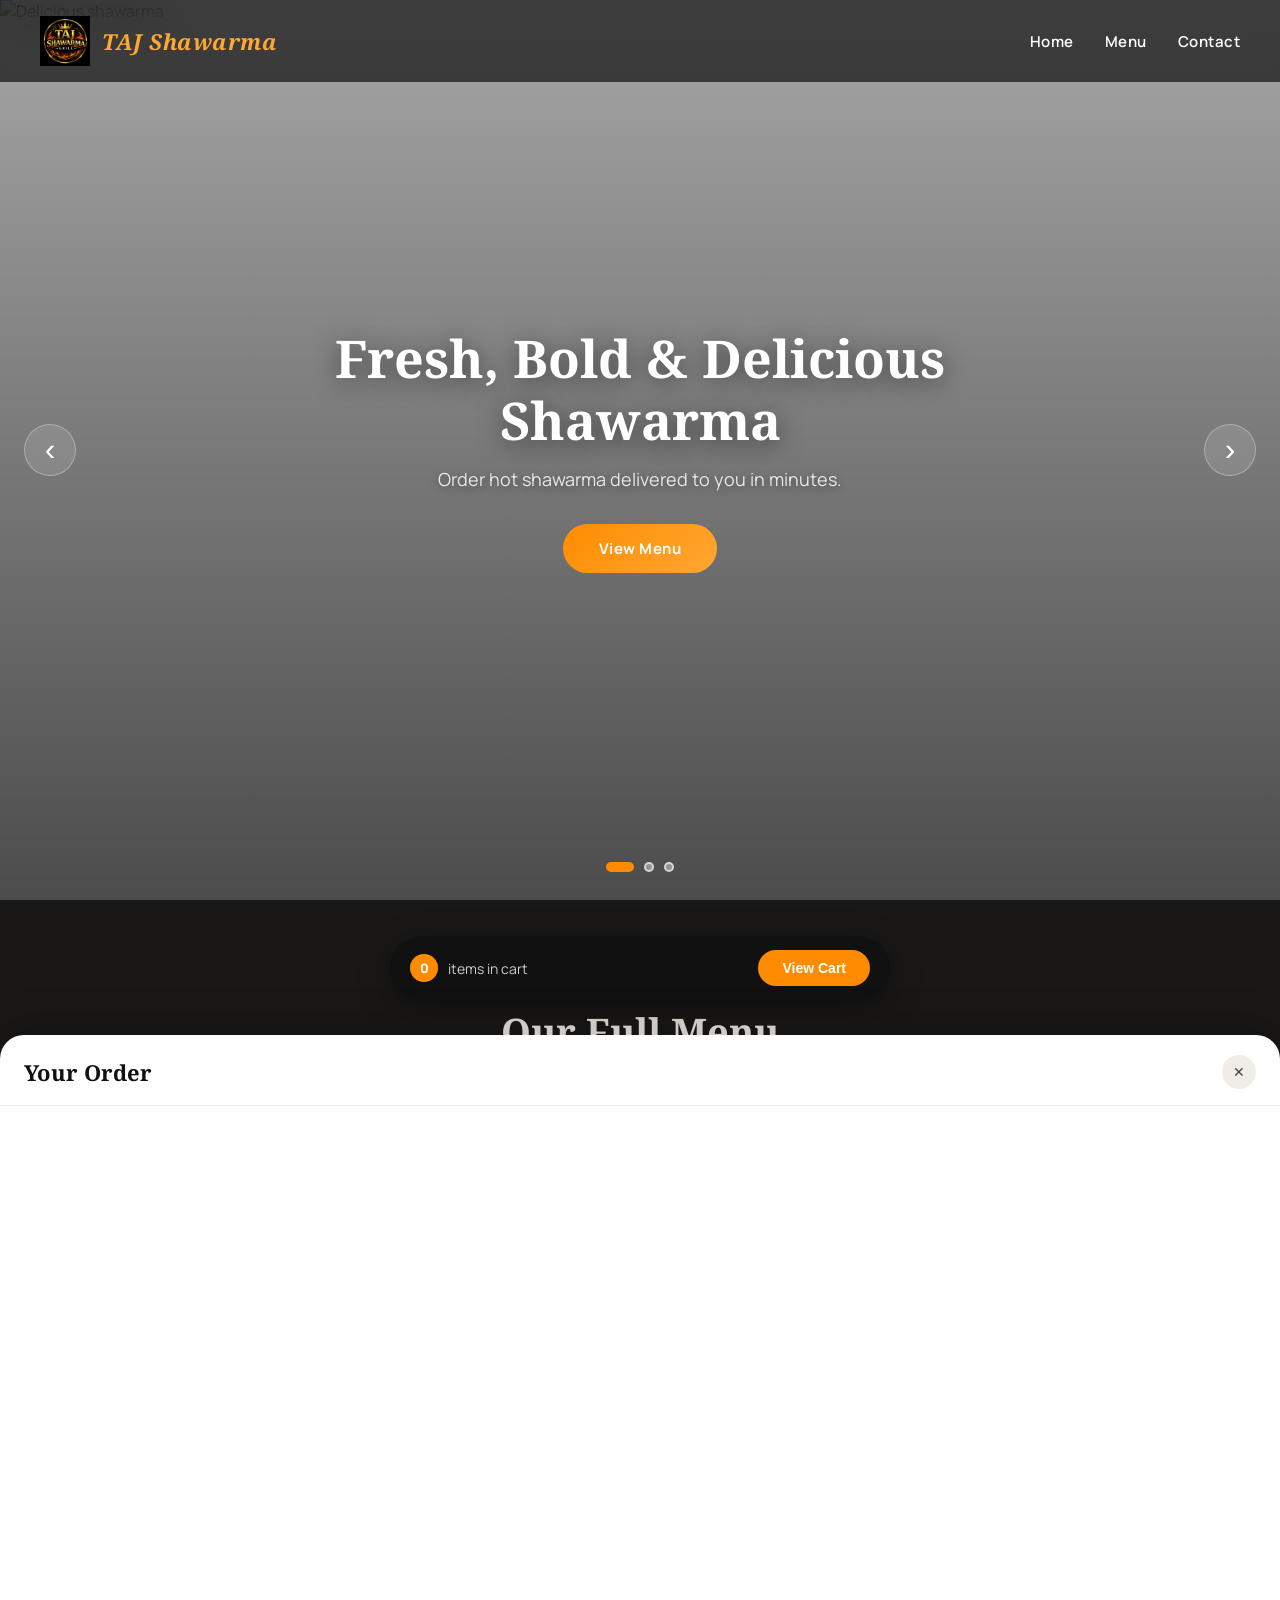
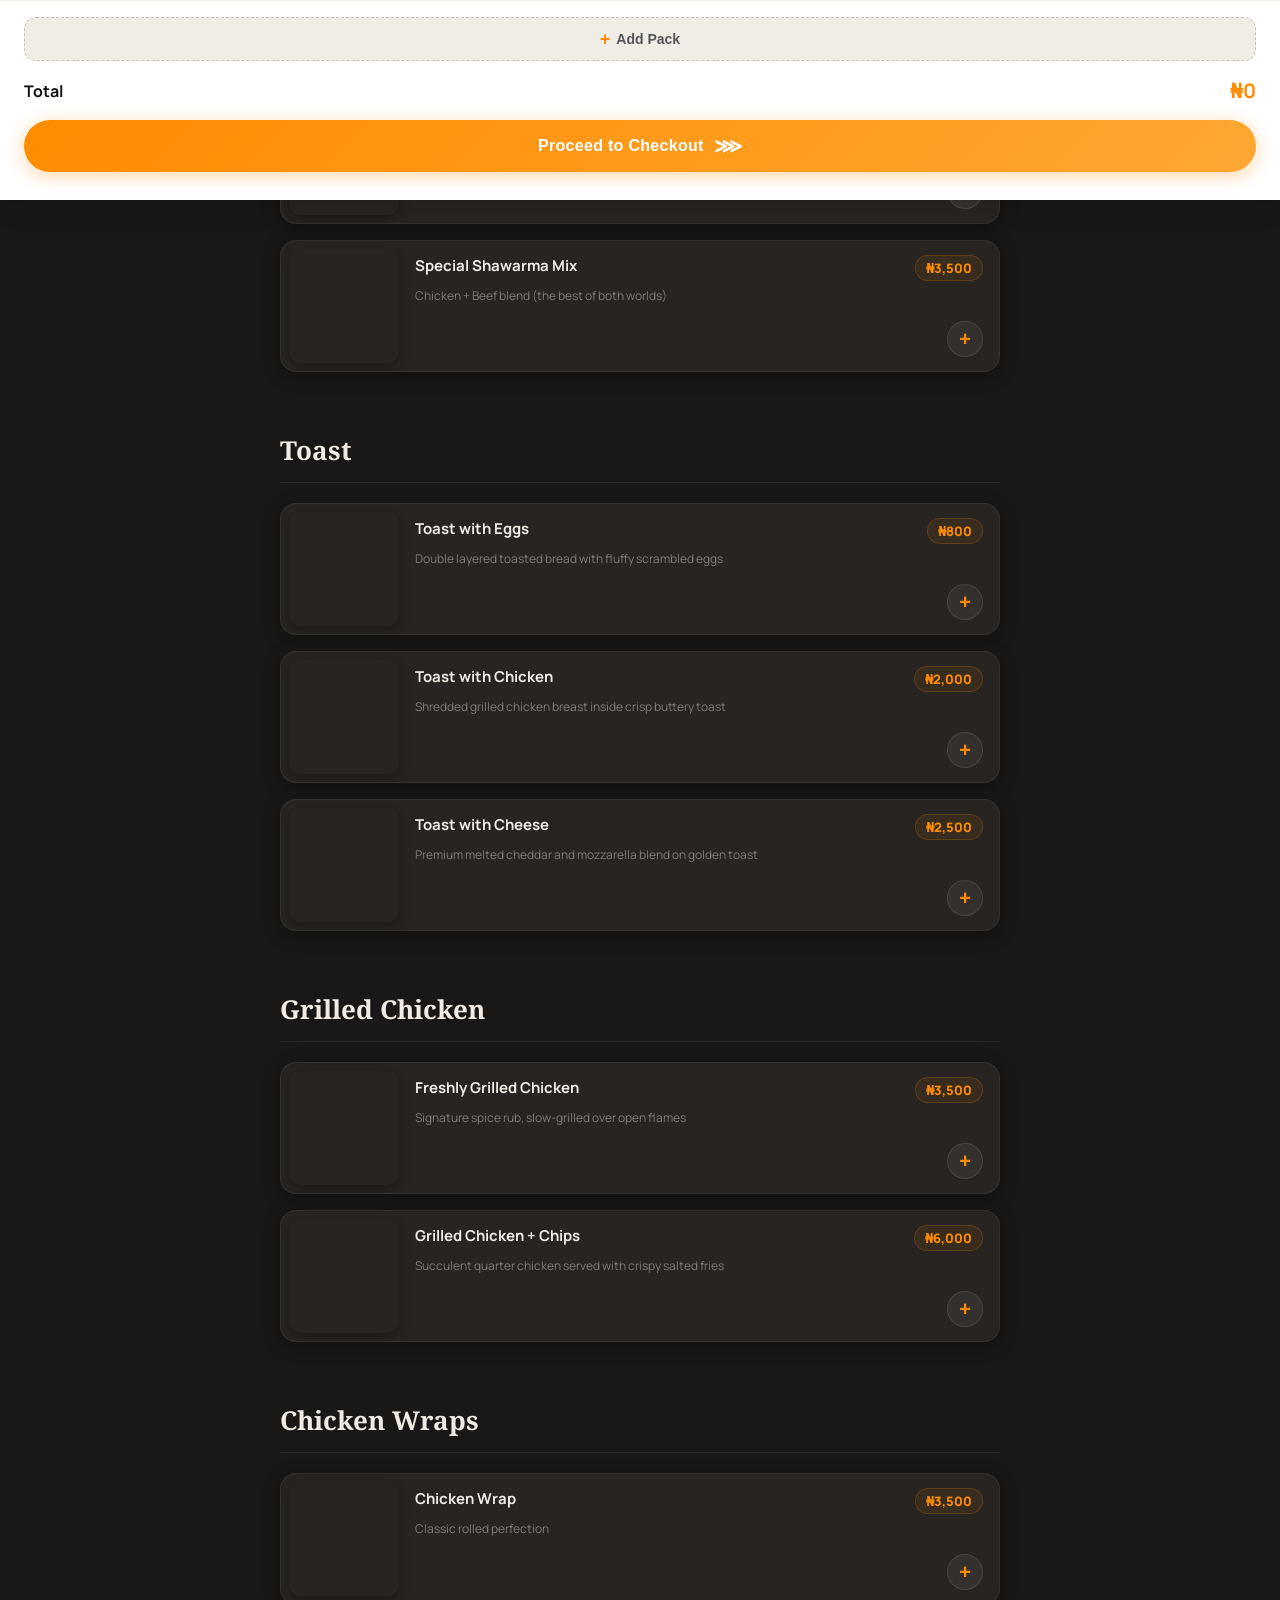
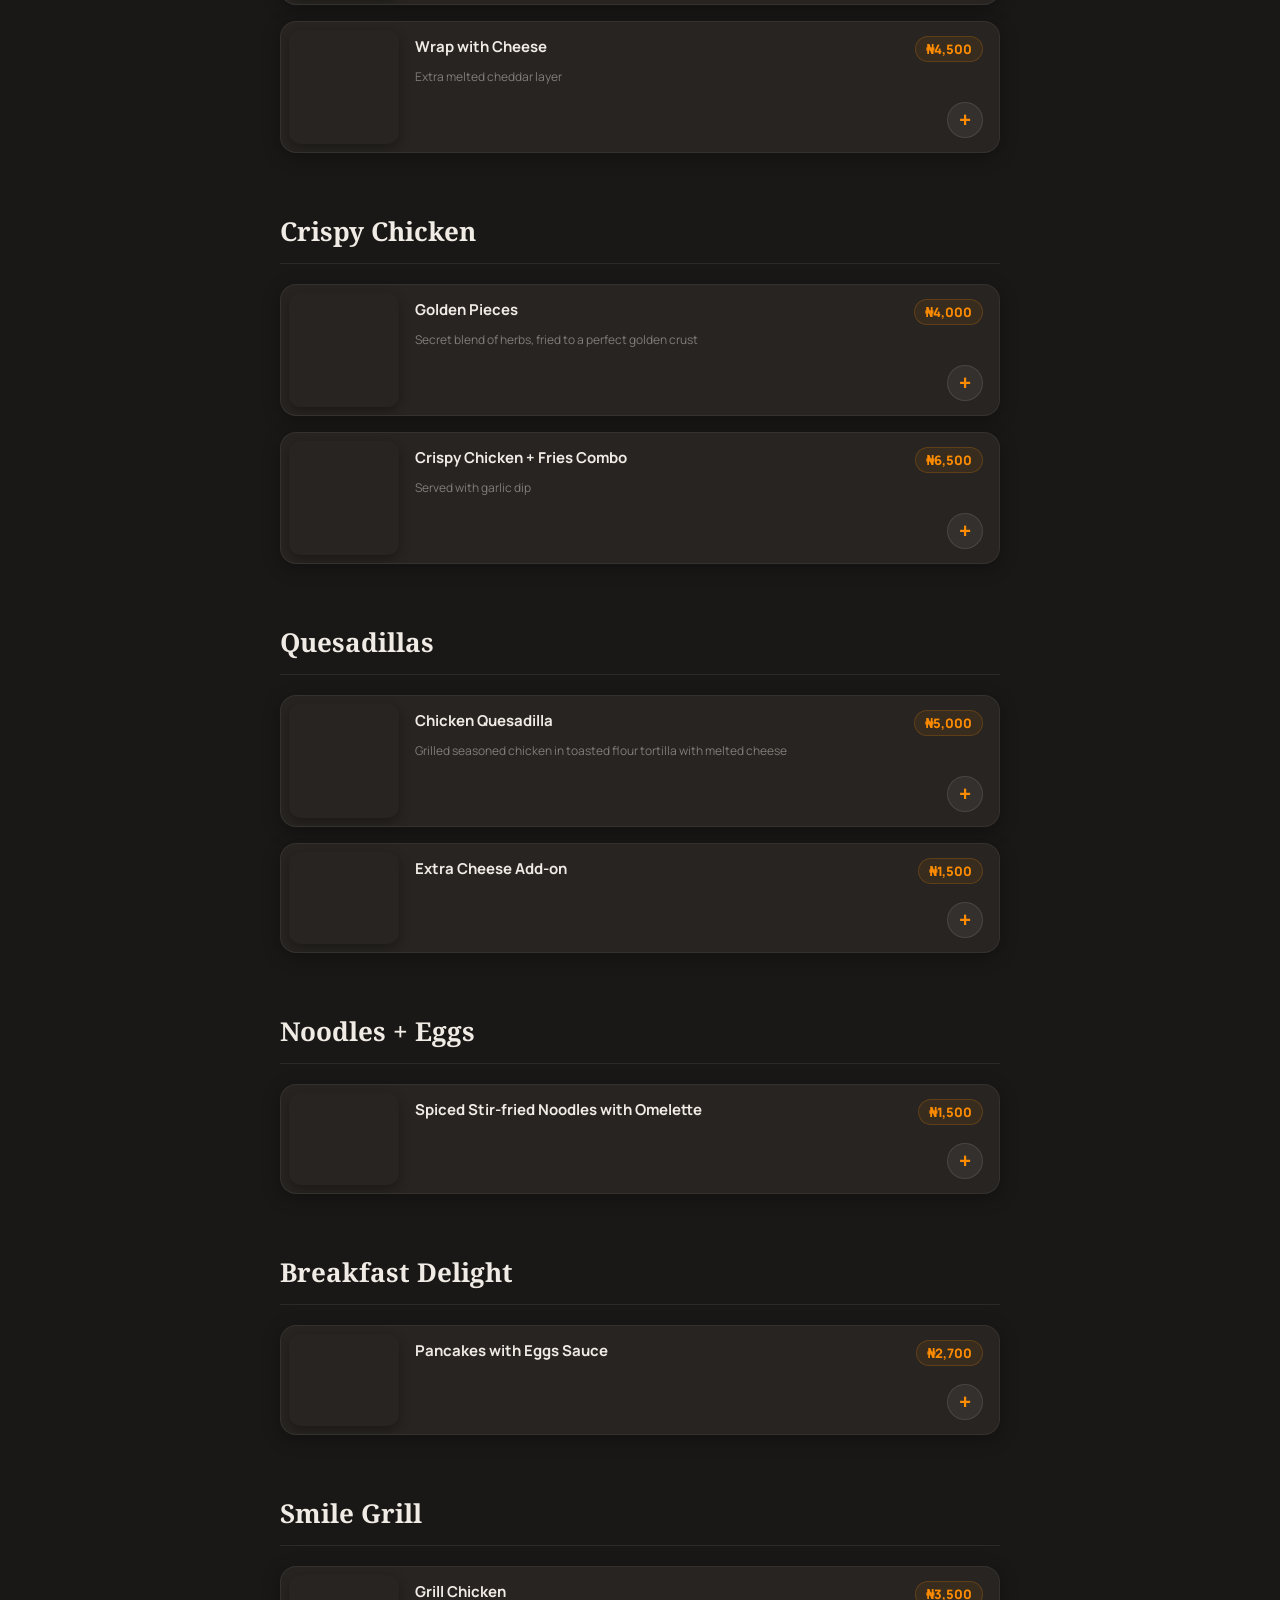
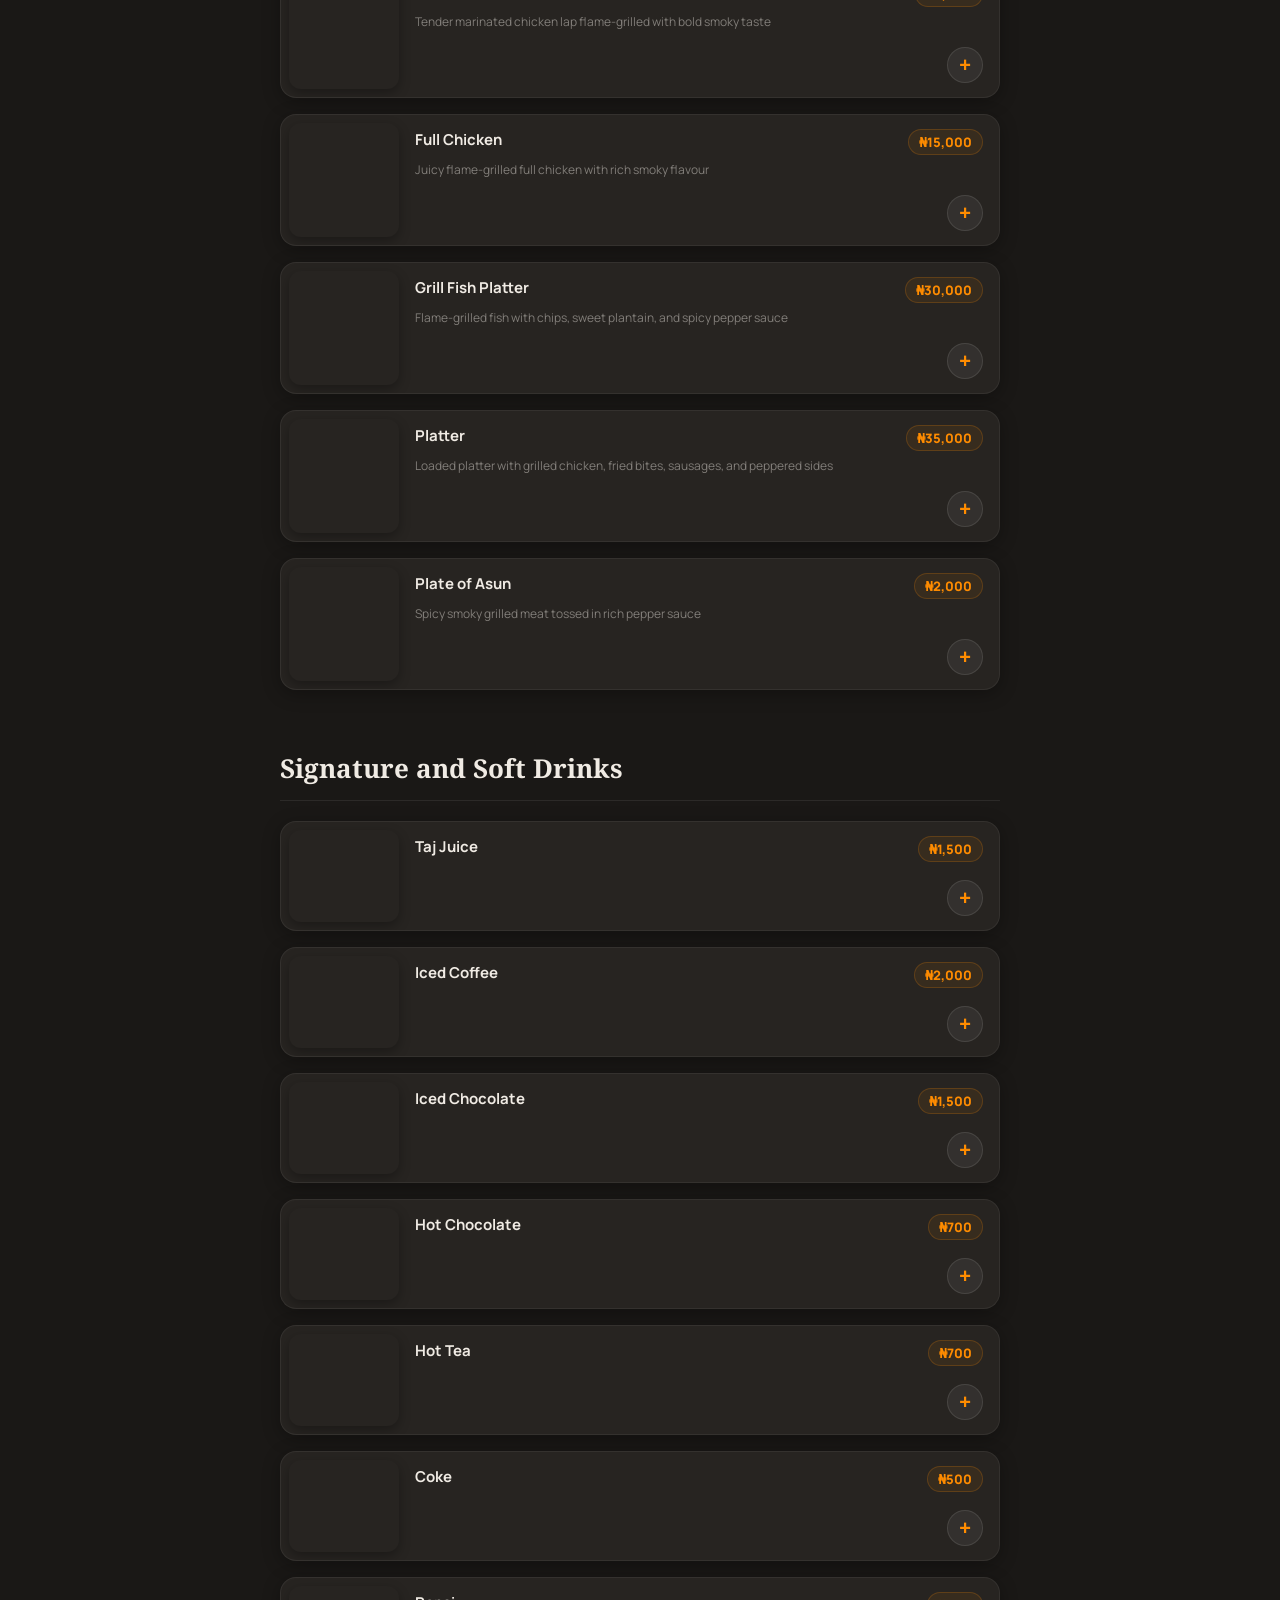
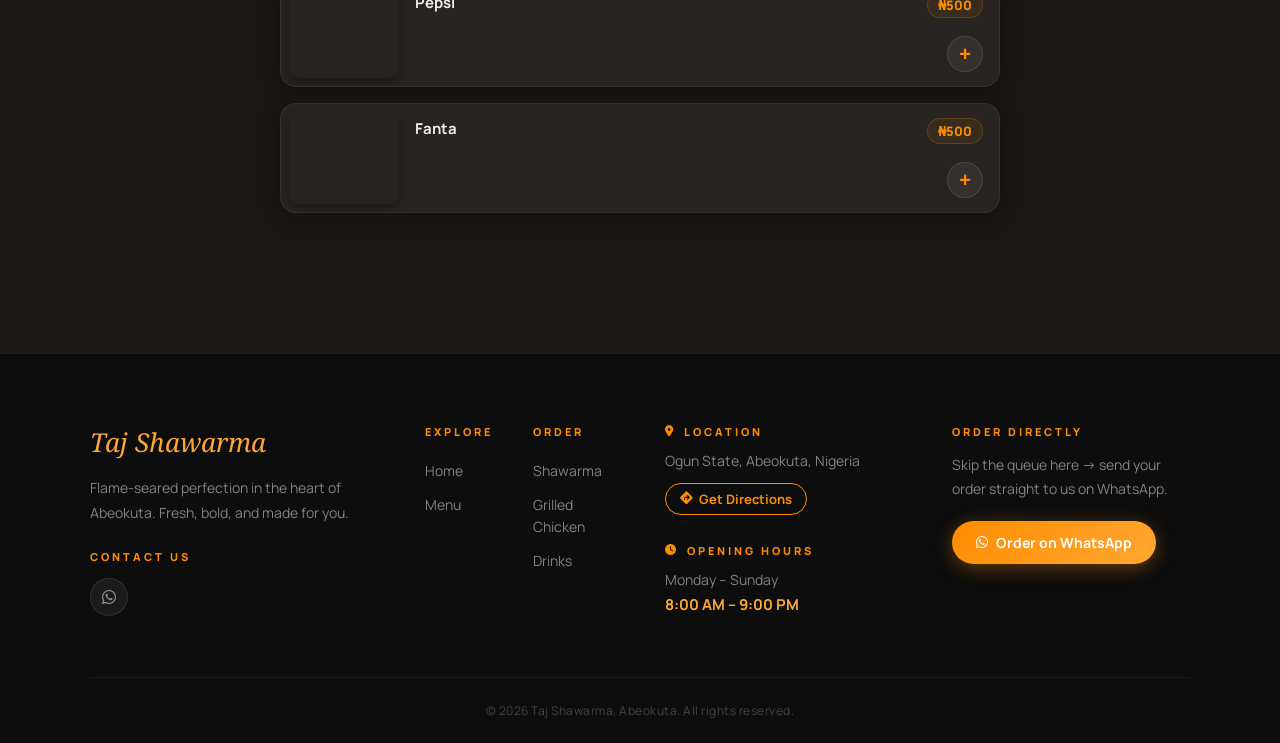
==== commit 53e051c1: "price update" ====
--- a/index.html
+++ b/index.html
@@ -228,11 +228,11 @@
       </li>
 
       <li class="has-img" style="--item-bg: url('https://tse3.mm.bing.net/th/id/OIP.FWAiS4ijzWME-Ws7s1Ph1wHaHa?rs=1&pid=ImgDetMain&o=7&rm=3')"
-        data-name="Special Shawarma Mix" data-price="2500">
+        data-name="Special Shawarma Mix" data-price="3500">
         <div class="item-body">
         <div class="item-top">
           <span class="item-name">Special Shawarma Mix</span>
-          <span class="item-price">₦2,500</span>
+          <span class="item-price">₦3,500</span>
         </div>
         <p class="item-desc">Chicken + Beef blend (the best of both worlds)</p>
         <div class="item-add-btn" data-price="₦2,500">
@@ -577,11 +577,11 @@
       </li>
 
       <li class="has-img" style="--item-bg: url('https://i.ibb.co/tPp9rr2Q/Fish-platter.jpg')"
-        data-name="Grill Fish Platter" data-price="3500">
+        data-name="Grill Fish Platter" data-price="30000">
         <div class="item-body">
         <div class="item-top">
           <span class="item-name">Grill Fish Platter</span>
-          <span class="item-price">₦3,500</span>
+          <span class="item-price">₦30,000</span>
         </div>
         <p class="item-desc">Flame-grilled fish with chips, sweet plantain, and spicy pepper sauce</p>
         <div class="item-add-btn" data-price="₦3,500">
